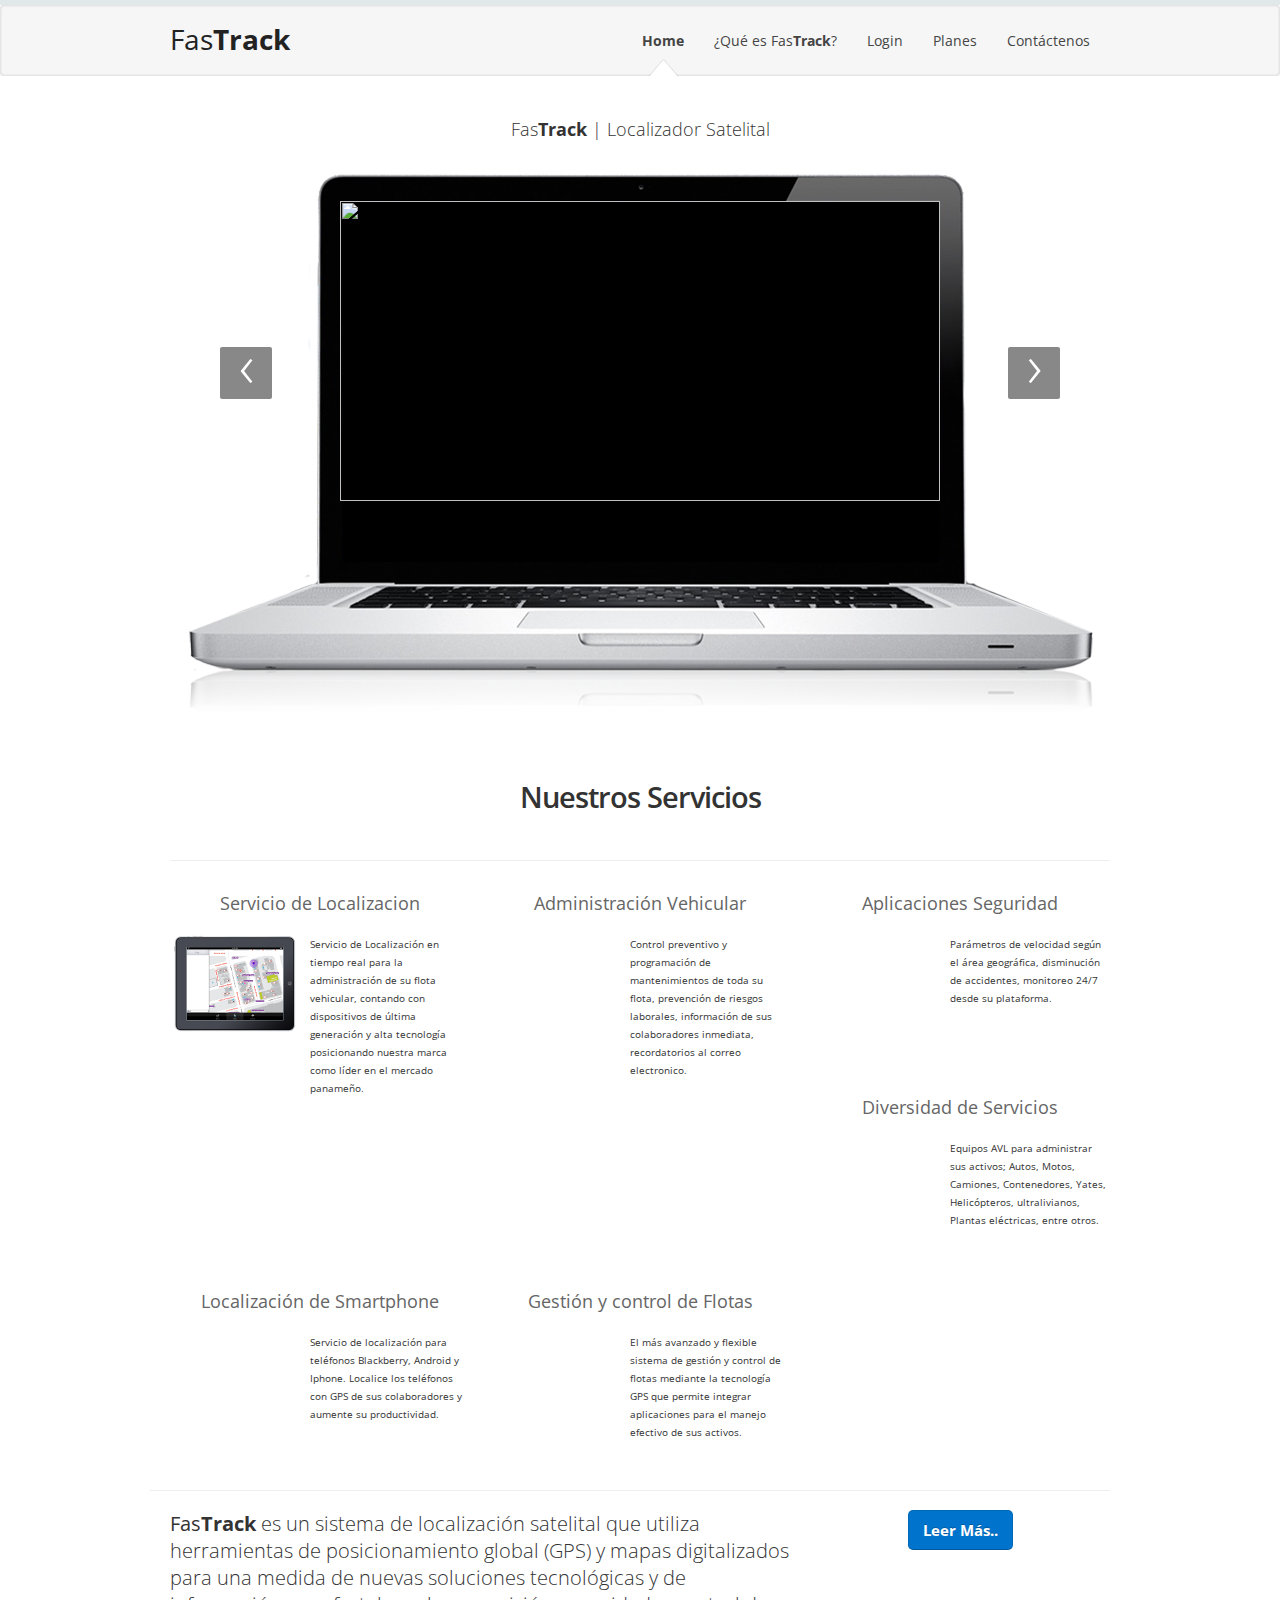
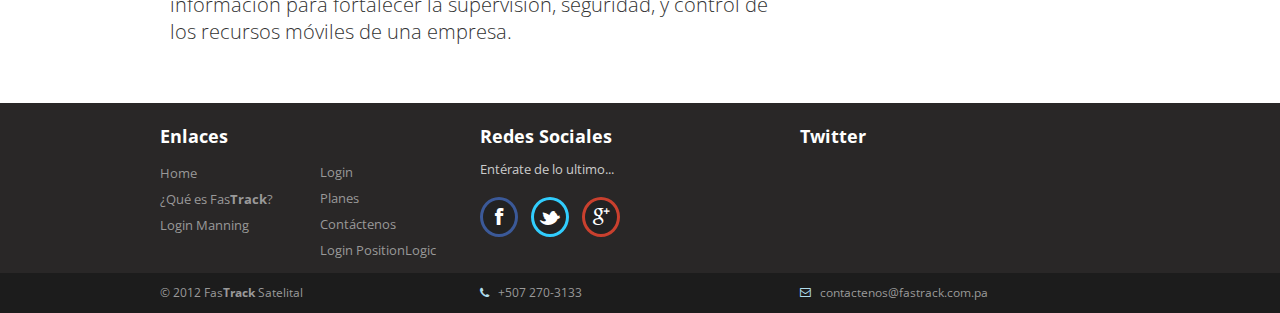
==== index.html @ 85057462 "perfect slider" ====
<!DOCTYPE html>
<!--[if lt IE 7 ]><html class="ie ie6" lang="en"> <![endif]-->
<!--[if IE 7 ]><html class="ie ie7" lang="en"> <![endif]-->
<!--[if IE 8 ]><html class="ie ie8" lang="en"> <![endif]-->
<!--[if (gte IE 9)|!(IE)]><!--><html class="not-ie" lang="en"> <!--<![endif]-->
<head>
	<meta charset="utf-8">
	<title>FasTrack | Localizador Satelital</title>
	<meta name="viewport" content="width=device-width, initial-scale=1.0">
	<meta name="description" content="Page description">
	<meta name="author" content="Your name">

	<!-- Custom css -->
	<link href="css/style.min.css" rel="stylesheet">

	<link href="css/font-awesome/font-awesome.css" rel="stylesheet">
	<!--[if IE 7]>
		<link href="css/font-awesome/font-awesome-ie7.css" rel="stylesheet">
	<![endif]-->

	<!-- Load Open sans from Google Font Directory -->
	<link href='http://fonts.googleapis.com/css?family=Open+Sans:300,400,600,700,800' rel='stylesheet' type='text/css'>
	<!-- HTML5 shim, for IE6-8 support of HTML5 elements -->

	<!--[if lt IE 9]>
		<script src="http://html5shim.googlecode.com/svn/trunk/html5.js"></script>
	<![endif]-->

	<script src="//ajax.googleapis.com/ajax/libs/jquery/1.7.2/jquery.min.js"></script>
	<script src="//ajax.googleapis.com/ajax/libs/jquery/1.7.2/jquery.min.js"></script>
	<script src="js/twitter.js" type="text/javascript"></script>
	<script>!window.jQuery && document.write(unescape('%3Cscript src="js/jquery-1.7.2.min.js"%3E%3C/script%3E'))</script>
        <script type="text/javascript">
            getTwitters('tweet', { 
                id: 'FastrackPanama', 
                count: 3, 
                enableLinks: true, 
                ignoreReplies: true, 
                clearContents: true,
                template: '"%text%" <a href="http://twitter.com/%user_screen_name%/statuses/%id_str%/">%time%</a>'
            });
        </script>
	<style>
		.center{
			text-align:center;
		}
		.service{
			padding-left: 140px;
			background: transparent url('./img/gps-icon.png') no-repeat left top;
			margin: 8px 0 20px;
		}
		.service p{
			font-size:80%;
		}
		.admin{
			padding-left: 140px;
			background: transparent url('./img/admin-icon.png') no-repeat left top;
			margin: 8px 0 20px;
		}
		.admin p{
			font-size:80%;
		}
		.map{
			padding-left: 140px;
			background: transparent url('./img/map-icon.png') no-repeat left top;
			margin: 8px 0 20px;
		}
		.map p{
			font-size:80%;
		}
		.security{
			padding-left: 140px;
			padding-bottom:48px;
			background: transparent url('./img/security-icon.png') no-repeat left top;
			margin: 8px 0 20px;
		}
		.security p{
			font-size:80%;
		}
		.phone{
			padding-left: 140px;
			padding-bottom:20px;
			background: transparent url('./img/phone-icon.png') no-repeat left top;
			margin: 8px 0 20px;
		}
		.phone p{
			font-size:80%;
		}
		.diversity{
			padding-left: 140px;
			padding-bottom:20px;
			background: transparent url('./img/diversity-icon.png') no-repeat left top;
			margin: 8px 0 20px;
		}
		.diversity p{
			font-size:80%;
		}
	</style>
</head>
<body>

	<!-- Header
	================================================== -->
	<header id="header">

		<!-- Navigation
		================================================== -->
		<div class="navbar">
			<div class="navbar-inner">
				<div class="container">
					<a class="btn btn-navbar" data-toggle="collapse" data-target=".nav-collapse">
						<span class="icon-bar"></span>
						<span class="icon-bar"></span>
						<span class="icon-bar"></span>
					</a>
					<a class="brand" href="index.html">
						Fas<strong>Track</strong>
						
					</a>

					<div class="nav-collapse fr">
						<ul class="nav">
							<li class="active"><a href="index.html" title="">Home</a></li>
						<li><a href="explore.html" title="">¿Qué es Fas<strong>Track</strong>?</a></li>
						<li><a href="work.html" title="">Login</a></li>
						<li><a href="plans.html" title="">Planes</a></li>
						<li><a href="contact.html" title="">Contáctenos</a></li>

						</ul>
					</div><!--/.nav-collapse -->
				</div><!-- end .container -->
			</div><!-- end .navbar-inner -->
		</div><!-- end .navbar -->

	<!-- Content
	================================================== -->
	<div id="content" class="container">
	<div class="hero-unit">

		<!-- headin gtext -->
		<p class="ac">
			Fas<strong>Track</strong> | Localizador Satelital 
		</p>

		<!-- Carousel -->	
		<div id="macbook_carousel">
			<div id="carousel" class="carousel slide" rel="carousel">
				<!-- Carousel items -->				
				<div class="carousel-inner">
					<div class="active item">
						<img src="img/carousel/1.png"  height=300 widht=423 />
					</div>
					<div class="item">
						<img src="img/carousel/2.jpg" height=300 widht=423 />
					</div>
					<div class="item">
						<img src="img/carousel/3.jpg" height=300 widht=423 />
					</div>
				</div>
				<!-- Carousel navigation -->
				<a class="carousel-control left" href="#carousel" data-slide="prev">&lsaquo;</a>
				<a class="carousel-control right" href="#carousel" data-slide="next">&rsaquo;</a>
			</div>
		</div>
	</div>
	</div>


	<div id="content" class="container">
		<div class="hero-unit">
		<div class="ac">
			<h1>Nuestros Servicios</h1><br />
			
		</div>
	</div>
<hr />
	<div id="portfolio">

		<!-- portfolio filter 	
		<ul id="portfolio-filter" class="nav nav-tabs">
			<li><a href="#" class="filter" data-filter="*">Todos los Servicios</a></li>
			<li><a href="#" class="filter" data-filter=".gpst">Servicio de Localización</a></li>
			<li><a href="#" class="filter" data-filter=".admint">Administración Vehicular</a></li>
			<li><a href="#" class="filter" data-filter=".securityt">Aplicaciones de Seguridad</a></li>
			<li><a href="#" class="filter" data-filter=".diversityt">Diversidad en Nuestros Login</a></li>
			<li><a href="#" class="filter" data-filter=".phonet">Localizaci&oacute;n de Smartphone</a></li>
			<li><a href="#" class="filter" data-filter=".mapt">Gestión y control de Flotas</a></li>

		</ul>
			-->	
		<!-- portfolio items -->		
		<div class="row" id="portfolio-items">


			<!-- portfolio item-->
			<div class="span4 project" data-tags="gpst">

					<h3 class="project-name center">Servicio de Localizacion</h3>
				<div class=" service" href="">
					<p>Servicio de Localizaci&oacute;n en tiempo real para la administraci&oacute;n de su flota vehicular, contando con dispositivos de &uacute;ltima generaci&oacute;n y alta tecnolog&iacute;a posicionando nuestra marca como l&iacute;der en el mercado paname&ntilde;o.
					</p>
				</div>
			</div>
			<!-- end portfolio item-->
			<!-- portfolio item-->
			<div class="span4 project" data-tags="admint">

					<h3 class="project-name center">Administraci&oacute;n Vehicular</h3>
				<div class="admin" href="">
					<p>Control preventivo y programaci&oacute;n de mantenimientos de toda su flota, prevenci&oacute;n de riesgos laborales, informaci&oacute;n de sus colaboradores inmediata, recordatorios al correo electronico.
					</p>
				</div>
			</div>
			<!-- end portfolio item-->
			<!-- portfolio item-->
			<div class="span4 project " data-tags="securityt">

					<h3 class="project-name center">Aplicaciones Seguridad</h3>
				<div class="security">
					<p>Par&aacute;metros de velocidad seg&uacute;n el &aacute;rea geogr&aacute;fica, disminuci&oacute;n de accidentes, monitoreo 24/7 desde su plataforma.
					</p>
				</div>
			</div>
			<!-- end portfolio item-->
			<!-- portfolio item-->
			<div class="span4 project " data-tags="diversityt">

					<h3 class="project-name center">Diversidad de Servicios</h3>
				<div class="diversity">
					<p>Equipos AVL para administrar sus activos; Autos, Motos, Camiones, Contenedores, Yates, Helic&oacute;pteros, ultralivianos, Plantas el&eacute;ctricas, entre otros.
					</p>
				</div>
			</div>
			<!-- end portfolio item-->
			<!-- portfolio item-->
			<div class="span4 project " data-tags="phonet">

					<h3 class="project-name center">Localizaci&oacute;n de Smartphone</h3>
				<div class="phone">
					<!-- name -->
					<p>Servicio de localizaci&oacute;n para tel&eacute;fonos Blackberry, Android y Iphone. Localice los tel&eacute;fonos con GPS de sus colaboradores y aumente su productividad.
					</p>
				</div>
			</div>
			<!-- end portfolio item-->
			<!-- portfolio item-->
			<div class="span4 project " data-tags="mapt">
					<h3 class="project-name center">Gesti&oacute;n y control de Flotas</h3>

				<div class="map">
					<p>El m&aacute;s avanzado y flexible sistema de gesti&oacute;n y control de flotas mediante la tecnolog&iacute;a GPS que permite integrar aplicaciones para el manejo efectivo de sus activos.
					</p>
				</div>
			</div>
			<!-- end portfolio item-->

		</div>

	</div>
	</div>
	<div id="content" class="container">

	<div class="row">
	<hr />
		<div class="span8">
			<h1 class="lead">
				<b>Fas<strong>Track</strong></b> es un sistema de localización satelital que utiliza herramientas de posicionamiento global (GPS) y mapas digitalizados para una medida de nuevas soluciones tecnológicas y de información para fortalecer la supervisión, seguridad, y control de los recursos móviles de una empresa.
			</h1>
		</div>
		<div class="span4">
			
			<p class="ac">
				<a class="btn btn-large btn-primary" href="explore.html" title=""><b>Leer Más..</b></a>
			</p>
		</div>
	</div>

	</div>

	<footer class="row">
		<div class="container">
			<div class="row">
				<div class="span2">
					<h3>Enlaces</h3>
					<ul>
						<li><a href="index.html" title="">Home</a></li>
						<li><a href="explore.html" title="">¿Qué es Fas<strong>Track</strong>?</a></li>
						<li><a href="http://fastrack.rastrac.net/rtisa/login_pages/login.aspx" title="">Login Manning</a></li>
					</ul>
				</div>
				<div class="span2">
					<br /><br />
					<ul>
						<li><a href="work.html" title="">Login</a></li>
						<li><a href="plans.html" title="">Planes</a></li>
						<li><a href="contact.html" title="">Contáctenos</a></li>
						<li><a href="http://fastrack.positionlogic.com/Login.aspx" title="">Login PositionLogic</a></li>
						
					</ul>
				</div>
				<div class="span4 social-networks">
					<h3>Redes Sociales</h3>
					<p>Entérate de lo ultimo...</p>
					<a href="#" title="Follow us on Facebook" class="icon-facebook"></a>
					<a href="https://twitter.com/FasTrack_pty" title="Siguenos en Twitter" class="icon-twitter"></a>
					<a href="#" title="Siguenos en Google Plus" class="icon-google-plus"></a>
				</div>
				<div class="span4">
					<h3>Twitter</h3>
					<div id="tweet"></div>
				
				</div>
			</div> <!-- /row -->		
		</div> <!-- /container -->

	<div id="footer-extra">
		<div class="container">
			<div class="row">
				<div class="span4">
					&copy; 2012 Fas<strong>Track</strong> Satelital
				</div>
				<div class="span4">
					<i class="icon-phone"></i> &nbsp; 
					+507 270-3133
				</div>
				<div class="span4">
					<i class="icon-envelope"></i> &nbsp; 
					contactenos@fastrack.com.pa
				</div>
			</div> <!-- end .row -->		
		</div> <!-- end .container -->		
	</div>


	</footer>

	<!-- Javascript
	================================================== -->
	<!-- Placed at the end of the document so the pages load faster -->
	<script type="text/javascript" src="js/bootstrap.min.js"></script>
	<script type="text/javascript" src="js/jquery.isotope.min.js"></script>
	<script type="text/javascript" src="js/jquery.touchSwipe.js"></script>
	<script type="text/javascript" src="js/functions.min.js"></script>

</body>
</html>
---- css/style.min.css ----
@import url("bootstrap/bootstrap.min.css");::-moz-selection{background:#fc9362;color:#fff;text-shadow:none}::selection{background:#fc9362;color:#fff;text-shadow:none}:focus{outline-color:transparent!important;outline-style:none!important}html{background:#1c1c1c}body{font-family:"Open Sans","Helvetica Neue",Helvetica,Arial,sans-serif;border-top:5px solid #e0e8ea}.btn.btn-primary{background-image:none;box-shadow:none}.fr{float:right}.fl{float:left}.ac{text-align:center}.al{text-align:left}.ar{text-align:right}.clr{clear:both}.grey{color:#999}.hidden{display:none}footer{background:#292727;margin:40px 0 0;padding:20px 0 0;color:#ccc}footer h3{color:white;margin:0 0 10px 0}footer ul{list-style-type:none;margin:0 0 10px 0}footer ul li{padding:4px 0}footer ul li a{color:#999}footer ul li a:hover{color:#fff}footer input[type=submit].btn{margin-top:-8px!important}footer .social-networks a{display:inline-block;margin:10px 10px 0 0;padding:4px 0 0 0;font-size:22px;border-radius:50%;-moz-border-radius:50%;-webkit-border-radius:50%;text-align:center;width:32px;height:30px;line-height:24px;background:#222;text-decoration:none;color:#fff;-webkit-transition:all .3s;-moz-transition:all .3s;-o-transition:all .3s;-ms-transition:all .3s;transition:all .3s}footer .social-networks .icon-facebook{border:3px solid #3b5998}footer .social-networks .icon-facebook:hover{background:#3b5998}footer .social-networks .icon-github{border:3px solid #a9cf54}footer .social-networks .icon-github:hover{background:#a9cf54}footer .social-networks .icon-pinterest{border:3px solid #de2c6c}footer .social-networks .icon-pinterest:hover{background:#de2c6c}footer .social-networks .icon-twitter{border:3px solid #31cdfd}footer .social-networks .icon-twitter:hover{background:#31cdfd}footer .social-networks .icon-google-plus{border:3px solid #c9402e}footer .social-networks .icon-google-plus:hover{background:#c9402e}footer .social-networks a:hover{background:#000;color:#fff}#footer-extra{background:#1c1c1c;padding:10px 0;font-size:.9em;color:#999}#footer-extra i{color:#afdbea}.navbar{margin:0}.navbar .container{width:940px;padding-bottom:0;border-bottom:0 solid #eee;margin-bottom:0}.navbar-inner{background:#f6f6f6!important;background-image:none!important;box-shadow:none;filter:none;padding:0;box-shadow:inset 0 0 3px rgba(0,0,0,.2)}.navbar .brand{font-weight:400;font-size:28px;color:#222;padding-top:20px}.navbar .brand span{font-size:40px;line-height:0}.navbar .nav>li.active>a,.navbar .nav>li.active:hover>a{background-color:transparent;font-weight:bold;color:#222}.navbar .nav>li.active>a{background-image:url(../img/navbar-active-item.png);background-position:center bottom;background-repeat:no-repeat}.navbar .nav>li{margin:0 0 0 10px}.navbar .nav>li>a{padding:26px 10px 26px 10px;color:#444!important;font-size:1.1em;text-shadow:0 -1px 0 rgba(255,255,255,0.25)}.navbar .nav>li>a:hover{color:#222;text-decoration:underline}.navbar .nav>li>button{color:white;margin-top:22px}.carousel{position:relative}.carousel-control{position:absolute;top:50%;margin-top:-20px;-webkit-border-radius:2px;-moz-border-radius:2px;border-radius:2px;border:0;padding:6px;line-height:.4em;background:#888;-ms-filter:"alpha(opacity=100)";filter:alpha(opacity=100);opacity:1;-webkit-transition:all .2s;-moz-transition:all .2s;-o-transition:all .2s;-ms-transition:all .2s;transition:all .2s}.carousel-control:hover{background:#0081cc}.carousel-control.left{left:0}.carousel-control.right{right:0}#macbook_carousel{position:relative;height:540px;background:url(../img/mac.png) top center no-repeat;margin:30px 0 0 0}#macbook_carousel .carousel{width:600px;margin:0 auto;padding:28px 0 0 0}#macbook_carousel .carousel .item{width:600px;height:360px;overflow:hidden}#macbook_carousel .carousel img{width:600px}#macbook_carousel .carousel-control.left{left:-120px}#macbook_carousel .carousel-control.right{right:-120px}.hero-unit{position:relative;padding:40px 0 0 0;background:#fff}.hero-unit h1{font-size:2.2em;font-weight:600}.faq ul{list-style-type:none;margin:0}.faq ul>li{padding:6px 0;border-bottom:1px solid #eee}.faq ul>li>a{font-size:16px;font-weight:bold}.faq ul>li>p{font-size:1.05em;line-height:1.6em}.faq input[type=text]{padding:14px;font-size:1.2em;width:400px}.search_button{padding:14px 28px;margin:-8px 0 0 -10px;border-radius:0 3px 3px 0;-moz-border-radius:0 3px 3px 0;-webkit-border-radius:0 3px 3px 0}.pricing>div{color:#666}.pricing ul{list-style-type:none;margin:0 0 20px 0}.pricing ul li{border-bottom:1px solid #eee;padding:4px 0;font-size:1.2em;color:#222}.pricing .well{background:#fff;border:1px solid #ccc;box-shadow:0 0 10px rgba(0,0,0,0.1)}.pricing h2{font-size:30px;margin:4px 0 20px 0;color:#0085cc}.pricing .most-popular{margin-top:-15px}.most-popular{position:relative;color:#fff;display:inline-block;overflow:hidden;font-family:Arial,sans-serif;font-weight:900}.most-popular p span{position:absolute;display:inline-block;right:-25px;color:#fff;box-shadow:0 0 10px rgba(0,0,0,0.2),inset 0 5px 30px rgba(255,255,255,0.2);text-align:center;text-transform:uppercase;top:22px;background:#d93131;width:100px;padding:3px 10px;-webkit-transform:rotate(45deg);-moz-transform:rotate(45deg);-o-transform:rotate(45deg);-ms-transform:rotate(45deg)}.member:hover .member-networks a{color:#de2c6c}.member .member-avatar{margin:0 0 20px 0}.member .member-name{margin:0;color:#0082cc}.member .member-position{color:#aaa;font-weight:normal;font-style:italic;margin:0 0 10px 0}.member .member-networks{float:right}.member .member-networks a{font-size:20px;line-height:1.6em;margin:0 10px 0 0;color:#666}.member .member-bio{border-top:1px dotted #aaa;margin:16px 0;padding:16px 0;font-size:.9em;color:#777}#portfolio-items .thumbnail{margin:0 0 20px 0}#portfolio-filter li a{border:0;background:0;margin:0 10px 10px 0;padding:6px 12px;border-radius:4px;-moz-border-radius:4px;-webkit-border-radius:4px}#portfolio-filter li:hover a{color:#333}#portfolio-filter li.active a{text-decoration:none;background:#222;color:#fff}.project .thumbnail{text-decoration:none}.project .thumbnail:hover{border-color:#999}.project .project-name{padding:10px;color:#666;font-weight:400;display:block}.isotope-item{z-index:2}.isotope-hidden.isotope-item{pointer-events:none;z-index:1}.isotope,.isotope .isotope-item{-webkit-transition-duration:.5s;-moz-transition-duration:.5s;-ms-transition-duration:.5s;-o-transition-duration:.5s;transition-duration:.5s}.isotope{-webkit-transition-property:height,width;-moz-transition-property:height,width;-ms-transition-property:height,width;-o-transition-property:height,width;transition-property:height,width}.isotope .isotope-item{-webkit-transition-property:-webkit-transform,opacity;-moz-transition-property:-moz-transform,opacity;-ms-transition-property:-ms-transform,opacity;-o-transition-property:top,left,opacity;transition-property:transform,opacity}.isotope.no-transition,.isotope.no-transition .isotope-item,.isotope .isotope-item.no-transition{-webkit-transition-duration:0s;-moz-transition-duration:0s;-ms-transition-duration:0s;-o-transition-duration:0s;transition-duration:0s}.zoom{position:relative}.zoom .zoom-overlay{display:none;position:absolute;left:50%;width:42px;height:42px;margin-left:-24px;margin-top:-16px;cursor:pointer;background:url(../img/icon-zoom.png) center center no-repeat}.not-ie .zoom .zoom-overlay{display:block;filter:alpha(opacity=0);opacity:0;-webkit-transition:opacity .2s ease-in-out;-moz-transition:opacity .2s ease-in-out;-ms-transition:opacity .2s ease-in-out;-o-transition:opacity .2s ease-in-out;transition:opacity .2s ease-in-out}.not-ie .zoom:hover .zoom-overlay{filter:alpha(opacity=100);opacity:1}.zoom:hover .zoom-overlay{display:block}#back-to-top{display:none;position:fixed;bottom:10px;right:10px;height:20px;width:40px;padding:8px 0 12px 0;text-align:center;font-size:20px;color:#fff;cursor:pointer;background:#444;line-height:1em;-ms-filter:"alpha(opacity=80)";filter:alpha(opacity=80);opacity:.8}#back-to-top:hover{background-color:#f30;-ms-filter:"alpha(opacity=80)";filter:alpha(opacity=80);opacity:.8}#explore h3{margin:0 0 10px 0}ul.the-icons{margin:0}ul.the-icons li{display:inline;padding:10px 20px;margin:0;border-radius:4px;-moz-border-radius:4px;-webkit-border-radius:4px}ul.the-icons li:hover{background:#eee}
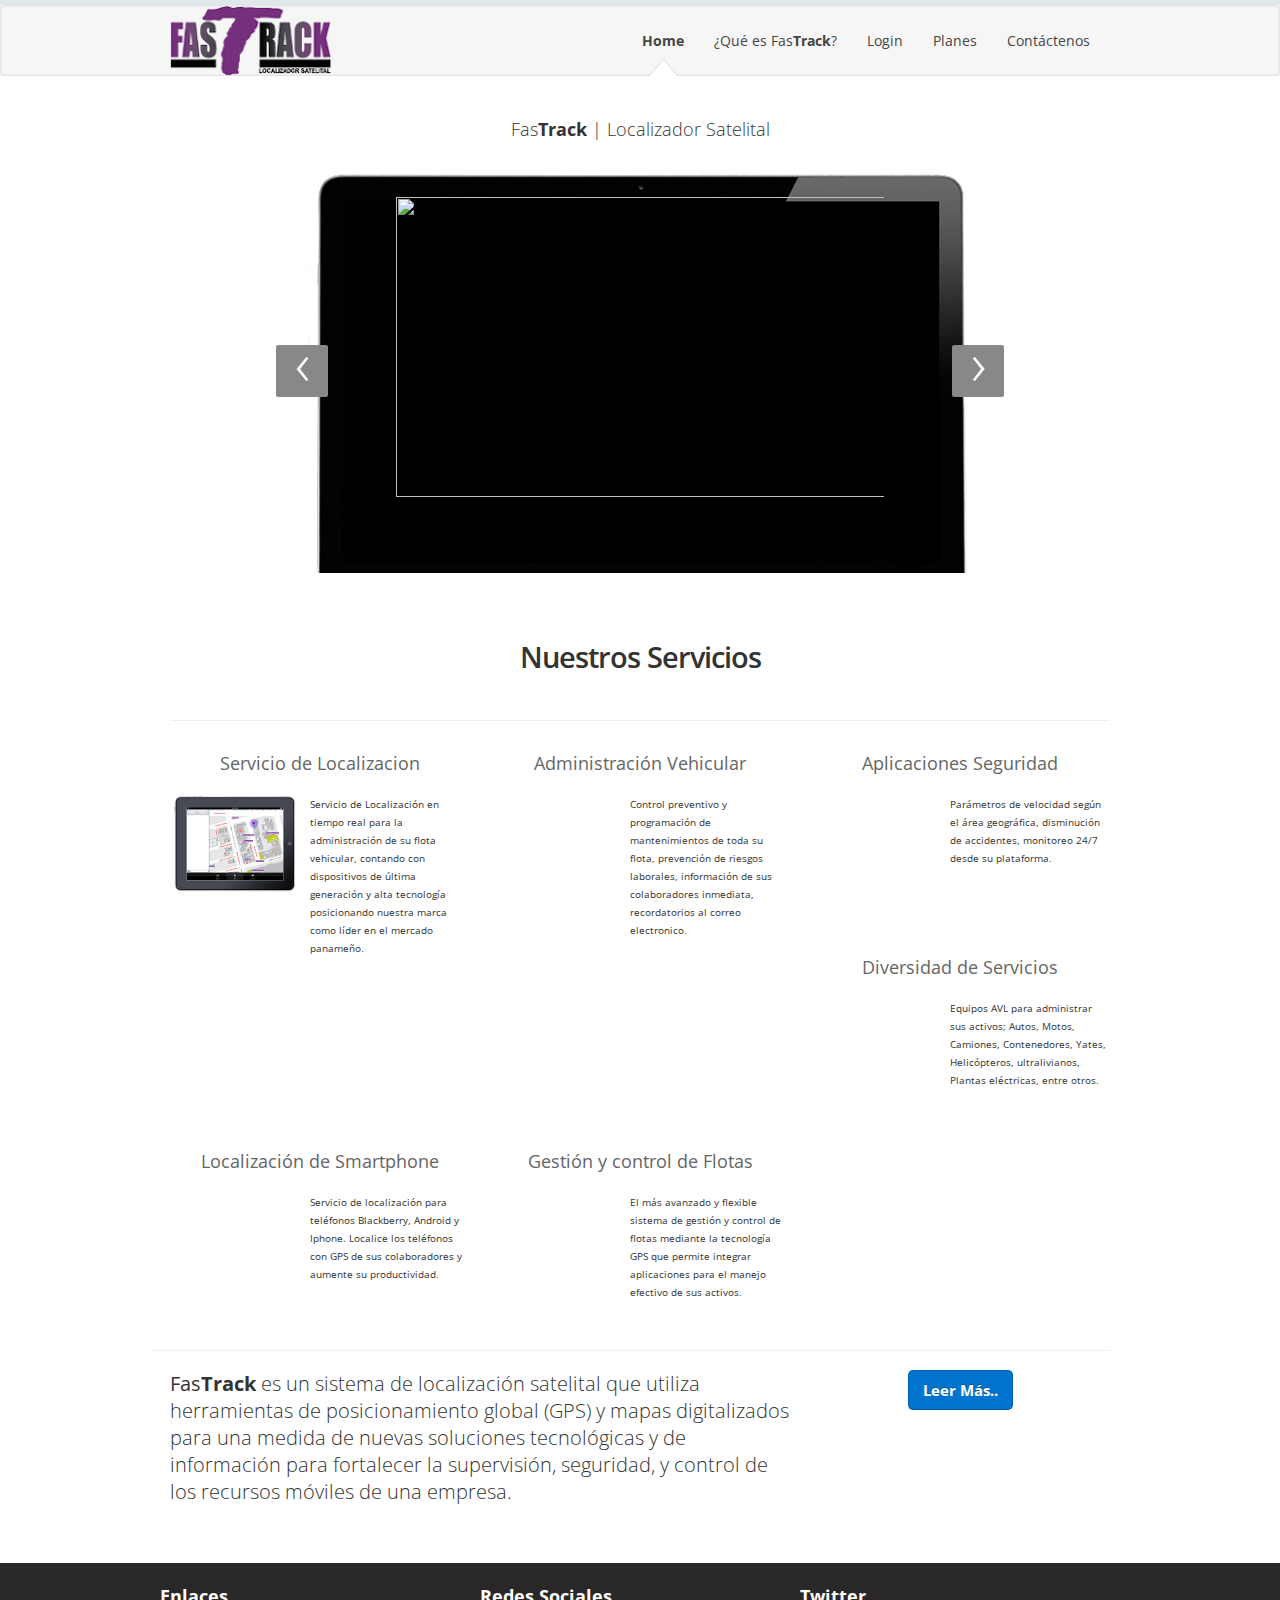
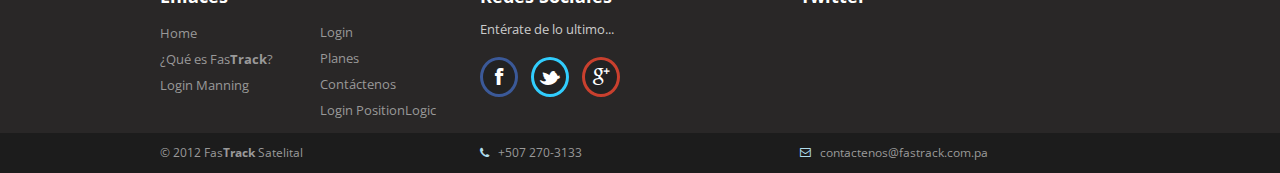
==== commit 1424bc75: "logo" ====
--- a/index.html
+++ b/index.html
@@ -113,11 +113,7 @@
 						<span class="icon-bar"></span>
 						<span class="icon-bar"></span>
 					</a>
-					<a class="brand" href="index.html">
-						Fas<strong>Track</strong>
-						
-					</a>
-
+<img src ="img/logo.png"></img>
 					<div class="nav-collapse fr">
 						<ul class="nav">
 							<li class="active"><a href="index.html" title="">Home</a></li>
--- a/css/style.min.css
+++ b/css/style.min.css
@@ -1 +1 @@
-@import url("bootstrap/bootstrap.min.css");::-moz-selection{background:#fc9362;color:#fff;text-shadow:none}::selection{background:#fc9362;color:#fff;text-shadow:none}:focus{outline-color:transparent!important;outline-style:none!important}html{background:#1c1c1c}body{font-family:"Open Sans","Helvetica Neue",Helvetica,Arial,sans-serif;border-top:5px solid #e0e8ea}.btn.btn-primary{background-image:none;box-shadow:none}.fr{float:right}.fl{float:left}.ac{text-align:center}.al{text-align:left}.ar{text-align:right}.clr{clear:both}.grey{color:#999}.hidden{display:none}footer{background:#292727;margin:40px 0 0;padding:20px 0 0;color:#ccc}footer h3{color:white;margin:0 0 10px 0}footer ul{list-style-type:none;margin:0 0 10px 0}footer ul li{padding:4px 0}footer ul li a{color:#999}footer ul li a:hover{color:#fff}footer input[type=submit].btn{margin-top:-8px!important}footer .social-networks a{display:inline-block;margin:10px 10px 0 0;padding:4px 0 0 0;font-size:22px;border-radius:50%;-moz-border-radius:50%;-webkit-border-radius:50%;text-align:center;width:32px;height:30px;line-height:24px;background:#222;text-decoration:none;color:#fff;-webkit-transition:all .3s;-moz-transition:all .3s;-o-transition:all .3s;-ms-transition:all .3s;transition:all .3s}footer .social-networks .icon-facebook{border:3px solid #3b5998}footer .social-networks .icon-facebook:hover{background:#3b5998}footer .social-networks .icon-github{border:3px solid #a9cf54}footer .social-networks .icon-github:hover{background:#a9cf54}footer .social-networks .icon-pinterest{border:3px solid #de2c6c}footer .social-networks .icon-pinterest:hover{background:#de2c6c}footer .social-networks .icon-twitter{border:3px solid #31cdfd}footer .social-networks .icon-twitter:hover{background:#31cdfd}footer .social-networks .icon-google-plus{border:3px solid #c9402e}footer .social-networks .icon-google-plus:hover{background:#c9402e}footer .social-networks a:hover{background:#000;color:#fff}#footer-extra{background:#1c1c1c;padding:10px 0;font-size:.9em;color:#999}#footer-extra i{color:#afdbea}.navbar{margin:0}.navbar .container{width:940px;padding-bottom:0;border-bottom:0 solid #eee;margin-bottom:0}.navbar-inner{background:#f6f6f6!important;background-image:none!important;box-shadow:none;filter:none;padding:0;box-shadow:inset 0 0 3px rgba(0,0,0,.2)}.navbar .brand{font-weight:400;font-size:28px;color:#222;padding-top:20px}.navbar .brand span{font-size:40px;line-height:0}.navbar .nav>li.active>a,.navbar .nav>li.active:hover>a{background-color:transparent;font-weight:bold;color:#222}.navbar .nav>li.active>a{background-image:url(../img/navbar-active-item.png);background-position:center bottom;background-repeat:no-repeat}.navbar .nav>li{margin:0 0 0 10px}.navbar .nav>li>a{padding:26px 10px 26px 10px;color:#444!important;font-size:1.1em;text-shadow:0 -1px 0 rgba(255,255,255,0.25)}.navbar .nav>li>a:hover{color:#222;text-decoration:underline}.navbar .nav>li>button{color:white;margin-top:22px}.carousel{position:relative}.carousel-control{position:absolute;top:50%;margin-top:-20px;-webkit-border-radius:2px;-moz-border-radius:2px;border-radius:2px;border:0;padding:6px;line-height:.4em;background:#888;-ms-filter:"alpha(opacity=100)";filter:alpha(opacity=100);opacity:1;-webkit-transition:all .2s;-moz-transition:all .2s;-o-transition:all .2s;-ms-transition:all .2s;transition:all .2s}.carousel-control:hover{background:#0081cc}.carousel-control.left{left:0}.carousel-control.right{right:0}#macbook_carousel{position:relative;height:540px;background:url(../img/mac.png) top center no-repeat;margin:30px 0 0 0}#macbook_carousel .carousel{width:600px;margin:0 auto;padding:28px 0 0 0}#macbook_carousel .carousel .item{width:600px;height:360px;overflow:hidden}#macbook_carousel .carousel img{width:600px}#macbook_carousel .carousel-control.left{left:-120px}#macbook_carousel .carousel-control.right{right:-120px}.hero-unit{position:relative;padding:40px 0 0 0;background:#fff}.hero-unit h1{font-size:2.2em;font-weight:600}.faq ul{list-style-type:none;margin:0}.faq ul>li{padding:6px 0;border-bottom:1px solid #eee}.faq ul>li>a{font-size:16px;font-weight:bold}.faq ul>li>p{font-size:1.05em;line-height:1.6em}.faq input[type=text]{padding:14px;font-size:1.2em;width:400px}.search_button{padding:14px 28px;margin:-8px 0 0 -10px;border-radius:0 3px 3px 0;-moz-border-radius:0 3px 3px 0;-webkit-border-radius:0 3px 3px 0}.pricing>div{color:#666}.pricing ul{list-style-type:none;margin:0 0 20px 0}.pricing ul li{border-bottom:1px solid #eee;padding:4px 0;font-size:1.2em;color:#222}.pricing .well{background:#fff;border:1px solid #ccc;box-shadow:0 0 10px rgba(0,0,0,0.1)}.pricing h2{font-size:30px;margin:4px 0 20px 0;color:#0085cc}.pricing .most-popular{margin-top:-15px}.most-popular{position:relative;color:#fff;display:inline-block;overflow:hidden;font-family:Arial,sans-serif;font-weight:900}.most-popular p span{position:absolute;display:inline-block;right:-25px;color:#fff;box-shadow:0 0 10px rgba(0,0,0,0.2),inset 0 5px 30px rgba(255,255,255,0.2);text-align:center;text-transform:uppercase;top:22px;background:#d93131;width:100px;padding:3px 10px;-webkit-transform:rotate(45deg);-moz-transform:rotate(45deg);-o-transform:rotate(45deg);-ms-transform:rotate(45deg)}.member:hover .member-networks a{color:#de2c6c}.member .member-avatar{margin:0 0 20px 0}.member .member-name{margin:0;color:#0082cc}.member .member-position{color:#aaa;font-weight:normal;font-style:italic;margin:0 0 10px 0}.member .member-networks{float:right}.member .member-networks a{font-size:20px;line-height:1.6em;margin:0 10px 0 0;color:#666}.member .member-bio{border-top:1px dotted #aaa;margin:16px 0;padding:16px 0;font-size:.9em;color:#777}#portfolio-items .thumbnail{margin:0 0 20px 0}#portfolio-filter li a{border:0;background:0;margin:0 10px 10px 0;padding:6px 12px;border-radius:4px;-moz-border-radius:4px;-webkit-border-radius:4px}#portfolio-filter li:hover a{color:#333}#portfolio-filter li.active a{text-decoration:none;background:#222;color:#fff}.project .thumbnail{text-decoration:none}.project .thumbnail:hover{border-color:#999}.project .project-name{padding:10px;color:#666;font-weight:400;display:block}.isotope-item{z-index:2}.isotope-hidden.isotope-item{pointer-events:none;z-index:1}.isotope,.isotope .isotope-item{-webkit-transition-duration:.5s;-moz-transition-duration:.5s;-ms-transition-duration:.5s;-o-transition-duration:.5s;transition-duration:.5s}.isotope{-webkit-transition-property:height,width;-moz-transition-property:height,width;-ms-transition-property:height,width;-o-transition-property:height,width;transition-property:height,width}.isotope .isotope-item{-webkit-transition-property:-webkit-transform,opacity;-moz-transition-property:-moz-transform,opacity;-ms-transition-property:-ms-transform,opacity;-o-transition-property:top,left,opacity;transition-property:transform,opacity}.isotope.no-transition,.isotope.no-transition .isotope-item,.isotope .isotope-item.no-transition{-webkit-transition-duration:0s;-moz-transition-duration:0s;-ms-transition-duration:0s;-o-transition-duration:0s;transition-duration:0s}.zoom{position:relative}.zoom .zoom-overlay{display:none;position:absolute;left:50%;width:42px;height:42px;margin-left:-24px;margin-top:-16px;cursor:pointer;background:url(../img/icon-zoom.png) center center no-repeat}.not-ie .zoom .zoom-overlay{display:block;filter:alpha(opacity=0);opacity:0;-webkit-transition:opacity .2s ease-in-out;-moz-transition:opacity .2s ease-in-out;-ms-transition:opacity .2s ease-in-out;-o-transition:opacity .2s ease-in-out;transition:opacity .2s ease-in-out}.not-ie .zoom:hover .zoom-overlay{filter:alpha(opacity=100);opacity:1}.zoom:hover .zoom-overlay{display:block}#back-to-top{display:none;position:fixed;bottom:10px;right:10px;height:20px;width:40px;padding:8px 0 12px 0;text-align:center;font-size:20px;color:#fff;cursor:pointer;background:#444;line-height:1em;-ms-filter:"alpha(opacity=80)";filter:alpha(opacity=80);opacity:.8}#back-to-top:hover{background-color:#f30;-ms-filter:"alpha(opacity=80)";filter:alpha(opacity=80);opacity:.8}#explore h3{margin:0 0 10px 0}ul.the-icons{margin:0}ul.the-icons li{display:inline;padding:10px 20px;margin:0;border-radius:4px;-moz-border-radius:4px;-webkit-border-radius:4px}ul.the-icons li:hover{background:#eee}+@import url("bootstrap/bootstrap.min.css");::-moz-selection{background:#fc9362;color:#fff;text-shadow:none}::selection{background:#fc9362;color:#fff;text-shadow:none}:focus{outline-color:transparent!important;outline-style:none!important}html{background:#1c1c1c}body{font-family:"Open Sans","Helvetica Neue",Helvetica,Arial,sans-serif;border-top:5px solid #e0e8ea}.btn.btn-primary{background-image:none;box-shadow:none}.fr{float:right}.fl{float:left}.ac{text-align:center}.al{text-align:left}.ar{text-align:right}.clr{clear:both}.grey{color:#999}.hidden{display:none}footer{background:#292727;margin:40px 0 0;padding:20px 0 0;color:#ccc}footer h3{color:white;margin:0 0 10px 0}footer ul{list-style-type:none;margin:0 0 10px 0}footer ul li{padding:4px 0}footer ul li a{color:#999}footer ul li a:hover{color:#fff}footer input[type=submit].btn{margin-top:-8px!important}footer .social-networks a{display:inline-block;margin:10px 10px 0 0;padding:4px 0 0 0;font-size:22px;border-radius:50%;-moz-border-radius:50%;-webkit-border-radius:50%;text-align:center;width:32px;height:30px;line-height:24px;background:#222;text-decoration:none;color:#fff;-webkit-transition:all .3s;-moz-transition:all .3s;-o-transition:all .3s;-ms-transition:all .3s;transition:all .3s}footer .social-networks .icon-facebook{border:3px solid #3b5998}footer .social-networks .icon-facebook:hover{background:#3b5998}footer .social-networks .icon-github{border:3px solid #a9cf54}footer .social-networks .icon-github:hover{background:#a9cf54}footer .social-networks .icon-pinterest{border:3px solid #de2c6c}footer .social-networks .icon-pinterest:hover{background:#de2c6c}footer .social-networks .icon-twitter{border:3px solid #31cdfd}footer .social-networks .icon-twitter:hover{background:#31cdfd}footer .social-networks .icon-google-plus{border:3px solid #c9402e}footer .social-networks .icon-google-plus:hover{background:#c9402e}footer .social-networks a:hover{background:#000;color:#fff}#footer-extra{background:#1c1c1c;padding:10px 0;font-size:.9em;color:#999}#footer-extra i{color:#afdbea}.navbar{margin:0}.navbar .container{width:940px;padding-bottom:0;border-bottom:0 solid #eee;margin-bottom:0}.navbar-inner{background:#f6f6f6!important;background-image:none!important;box-shadow:none;filter:none;padding:0;box-shadow:inset 0 0 3px rgba(0,0,0,.2)}.navbar .brand{font-weight:400;font-size:28px;color:#222;padding-top:20px}.navbar .brand span{font-size:40px;line-height:0}.navbar .nav>li.active>a,.navbar .nav>li.active:hover>a{background-color:transparent;font-weight:bold;color:#222}.navbar .nav>li.active>a{background-image:url(../img/navbar-active-item.png);background-position:center bottom;background-repeat:no-repeat}.navbar .nav>li{margin:0 0 0 10px}.navbar .nav>li>a{padding:26px 10px 26px 10px;color:#444!important;font-size:1.1em;text-shadow:0 -1px 0 rgba(255,255,255,0.25)}.navbar .nav>li>a:hover{color:#222;text-decoration:underline}.navbar .nav>li>button{color:white;margin-top:22px}.carousel{position:relative}.carousel-control{position:absolute;top:50%;margin-top:-20px;-webkit-border-radius:2px;-moz-border-radius:2px;border-radius:2px;border:0;padding:6px;line-height:.4em;background:#888;-ms-filter:"alpha(opacity=100)";filter:alpha(opacity=100);opacity:1;-webkit-transition:all .2s;-moz-transition:all .2s;-o-transition:all .2s;-ms-transition:all .2s;transition:all .2s}.carousel-control:hover{background:#0081cc}.carousel-control.left{left:0}.carousel-control.right{right:0}#macbook_carousel{position:relative;height:400px;background:url(../img/mac.png) top center no-repeat;margin:30px 0 0 0}#macbook_carousel .carousel{width:488px;margin:0 auto;padding:24px 0 0 0}#macbook_carousel .carousel .item{width:600px;height:360px;overflow:hidden}#macbook_carousel .carousel img{width:493px}#macbook_carousel .carousel-control.left{left:-120px}#macbook_carousel .carousel-control.right{right:-120px}.hero-unit{position:relative;padding:40px 0 0 0;background:#fff}.hero-unit h1{font-size:2.2em;font-weight:600}.faq ul{list-style-type:none;margin:0}.faq ul>li{padding:6px 0;border-bottom:1px solid #eee}.faq ul>li>a{font-size:16px;font-weight:bold}.faq ul>li>p{font-size:1.05em;line-height:1.6em}.faq input[type=text]{padding:14px;font-size:1.2em;width:400px}.search_button{padding:14px 28px;margin:-8px 0 0 -10px;border-radius:0 3px 3px 0;-moz-border-radius:0 3px 3px 0;-webkit-border-radius:0 3px 3px 0}.pricing>div{color:#666}.pricing ul{list-style-type:none;margin:0 0 20px 0}.pricing ul li{border-bottom:1px solid #eee;padding:4px 0;font-size:1.2em;color:#222}.pricing .well{background:#fff;border:1px solid #ccc;box-shadow:0 0 10px rgba(0,0,0,0.1)}.pricing h2{font-size:30px;margin:4px 0 20px 0;color:#0085cc}.pricing .most-popular{margin-top:-15px}.most-popular{position:relative;color:#fff;display:inline-block;overflow:hidden;font-family: "Open Sans","Helvetica Neue",Helvetica,Arial,sans-serif;font-weight:600}.most-popular p span{position:absolute;display:inline-block;right:-25px;color:#fff;box-shadow:0 0 10px rgba(0,0,0,0.2),inset 0 5px 30px rgba(255,255,255,0.2);text-align:center;text-transform:uppercase;top:22px;background:#d93131;width:100px;padding:3px 10px;-webkit-transform:rotate(45deg);-moz-transform:rotate(45deg);-o-transform:rotate(45deg);-ms-transform:rotate(45deg)}.member:hover .member-networks a{color:#de2c6c}.member .member-avatar{margin:0 0 20px 0}.member .member-name{margin:0;color:#0082cc}.member .member-position{color:#aaa;font-weight:normal;font-style:italic;margin:0 0 10px 0}.member .member-networks{float:right}.member .member-networks a{font-size:20px;line-height:1.6em;margin:0 10px 0 0;color:#666}.member .member-bio{border-top:1px dotted #aaa;margin:16px 0;padding:16px 0;font-size:.9em;color:#777}#portfolio-items .thumbnail{margin:0 0 20px 0}#portfolio-filter li a{border:0;background:0;margin:0 10px 10px 0;padding:6px 12px;border-radius:4px;-moz-border-radius:4px;-webkit-border-radius:4px}#portfolio-filter li:hover a{color:#333}#portfolio-filter li.active a{text-decoration:none;background:#C9402E;color:#fff}.project .thumbnail{text-decoration:none}.project .thumbnail:hover{border-color:#999}.project .project-name{padding:10px;color:#666;font-weight:400;display:block}.isotope-item{z-index:2}.isotope-hidden.isotope-item{pointer-events:none;z-index:1}.isotope,.isotope .isotope-item{-webkit-transition-duration:.5s;-moz-transition-duration:.5s;-ms-transition-duration:.5s;-o-transition-duration:.5s;transition-duration:.5s}.isotope{-webkit-transition-property:height,width;-moz-transition-property:height,width;-ms-transition-property:height,width;-o-transition-property:height,width;transition-property:height,width}.isotope .isotope-item{-webkit-transition-property:-webkit-transform,opacity;-moz-transition-property:-moz-transform,opacity;-ms-transition-property:-ms-transform,opacity;-o-transition-property:top,left,opacity;transition-property:transform,opacity}.isotope.no-transition,.isotope.no-transition .isotope-item,.isotope .isotope-item.no-transition{-webkit-transition-duration:0s;-moz-transition-duration:0s;-ms-transition-duration:0s;-o-transition-duration:0s;transition-duration:0s}.zoom{position:relative}.zoom .zoom-overlay{display:none;position:absolute;left:50%;width:42px;height:42px;margin-left:-24px;margin-top:-16px;cursor:pointer;background:url(../img/icon-zoom.png) center center no-repeat}.not-ie .zoom .zoom-overlay{display:block;filter:alpha(opacity=0);opacity:0;-webkit-transition:opacity .2s ease-in-out;-moz-transition:opacity .2s ease-in-out;-ms-transition:opacity .2s ease-in-out;-o-transition:opacity .2s ease-in-out;transition:opacity .2s ease-in-out}.not-ie .zoom:hover .zoom-overlay{filter:alpha(opacity=100);opacity:1}.zoom:hover .zoom-overlay{display:block}#back-to-top{display:none;position:fixed;bottom:10px;right:10px;height:20px;width:40px;padding:8px 0 12px 0;text-align:center;font-size:20px;color:#fff;cursor:pointer;background:#444;line-height:1em;-ms-filter:"alpha(opacity=80)";filter:alpha(opacity=80);opacity:.8}#back-to-top:hover{background-color:#f30;-ms-filter:"alpha(opacity=80)";filter:alpha(opacity=80);opacity:.8}#explore h3{margin:0 0 10px 0}ul.the-icons{margin:0}ul.the-icons li{display:inline;padding:10px 20px;margin:0;border-radius:4px;-moz-border-radius:4px;-webkit-border-radius:4px}ul.the-icons li:hover{background:#eee}
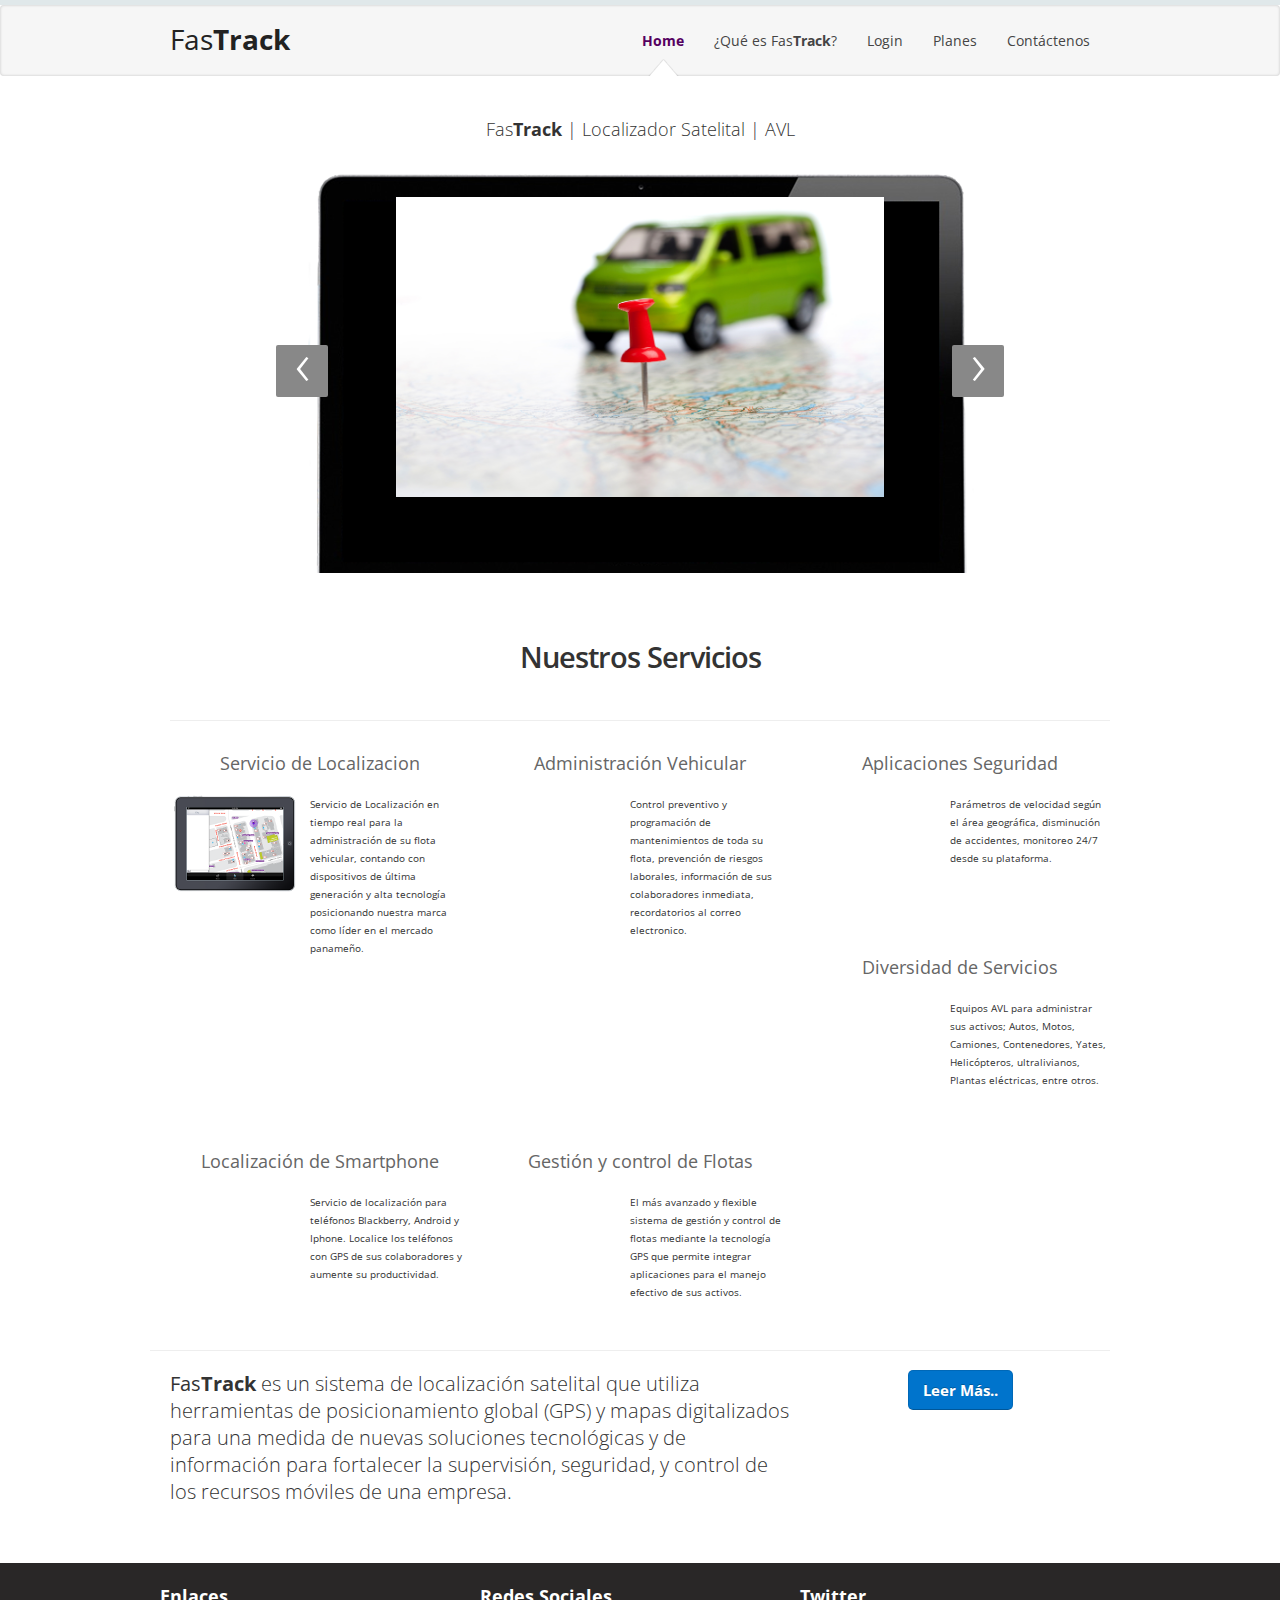
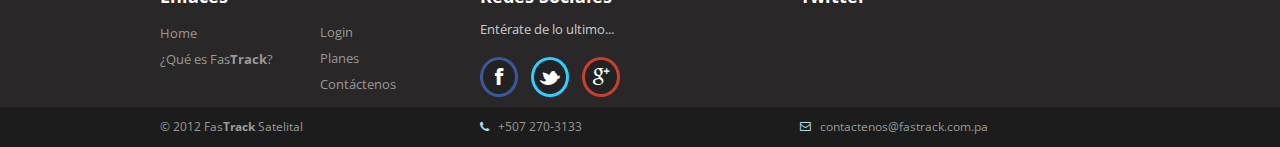
==== commit 911b37ed: "plan platinum a la derecha, homepage title changed" ====
--- a/index.html
+++ b/index.html
@@ -5,7 +5,7 @@
 <!--[if (gte IE 9)|!(IE)]><!--><html class="not-ie" lang="en"> <!--<![endif]-->
 <head>
 	<meta charset="utf-8">
-	<title>FasTrack | Localizador Satelital</title>
+	<title>FasTrack | Localizador Satelital | AVL</title>
 	<meta name="viewport" content="width=device-width, initial-scale=1.0">
 	<meta name="description" content="Page description">
 	<meta name="author" content="Your name">
@@ -113,7 +113,7 @@
 						<span class="icon-bar"></span>
 						<span class="icon-bar"></span>
 					</a>
-<img src ="img/logo.png"></img>
+					<a class="brand" href="index.html">Fas<b>Track</b></a>
 					<div class="nav-collapse fr">
 						<ul class="nav">
 							<li class="active"><a href="index.html" title="">Home</a></li>
@@ -135,7 +135,9 @@
 
 		<!-- headin gtext -->
 		<p class="ac">
-			Fas<strong>Track</strong> | Localizador Satelital 
+
+			Fas<strong>Track</strong> | Localizador Satelital | AVL
+
 		</p>
 
 		<!-- Carousel -->	
@@ -144,7 +146,7 @@
 				<!-- Carousel items -->				
 				<div class="carousel-inner">
 					<div class="active item">
-						<img src="img/carousel/1.png"  height=300 widht=423 />
+						<img src="img/carousel/1.jpg"  height=300 widht=423 />
 					</div>
 					<div class="item">
 						<img src="img/carousel/2.jpg" height=300 widht=423 />
@@ -281,7 +283,7 @@
 					<ul>
 						<li><a href="index.html" title="">Home</a></li>
 						<li><a href="explore.html" title="">¿Qué es Fas<strong>Track</strong>?</a></li>
-						<li><a href="http://fastrack.rastrac.net/rtisa/login_pages/login.aspx" title="">Login Manning</a></li>
+
 					</ul>
 				</div>
 				<div class="span2">
@@ -290,7 +292,6 @@
 						<li><a href="work.html" title="">Login</a></li>
 						<li><a href="plans.html" title="">Planes</a></li>
 						<li><a href="contact.html" title="">Contáctenos</a></li>
-						<li><a href="http://fastrack.positionlogic.com/Login.aspx" title="">Login PositionLogic</a></li>
 						
 					</ul>
 				</div>
--- a/css/style.min.css
+++ b/css/style.min.css
@@ -1 +1 @@
-@import url("bootstrap/bootstrap.min.css");::-moz-selection{background:#fc9362;color:#fff;text-shadow:none}::selection{background:#fc9362;color:#fff;text-shadow:none}:focus{outline-color:transparent!important;outline-style:none!important}html{background:#1c1c1c}body{font-family:"Open Sans","Helvetica Neue",Helvetica,Arial,sans-serif;border-top:5px solid #e0e8ea}.btn.btn-primary{background-image:none;box-shadow:none}.fr{float:right}.fl{float:left}.ac{text-align:center}.al{text-align:left}.ar{text-align:right}.clr{clear:both}.grey{color:#999}.hidden{display:none}footer{background:#292727;margin:40px 0 0;padding:20px 0 0;color:#ccc}footer h3{color:white;margin:0 0 10px 0}footer ul{list-style-type:none;margin:0 0 10px 0}footer ul li{padding:4px 0}footer ul li a{color:#999}footer ul li a:hover{color:#fff}footer input[type=submit].btn{margin-top:-8px!important}footer .social-networks a{display:inline-block;margin:10px 10px 0 0;padding:4px 0 0 0;font-size:22px;border-radius:50%;-moz-border-radius:50%;-webkit-border-radius:50%;text-align:center;width:32px;height:30px;line-height:24px;background:#222;text-decoration:none;color:#fff;-webkit-transition:all .3s;-moz-transition:all .3s;-o-transition:all .3s;-ms-transition:all .3s;transition:all .3s}footer .social-networks .icon-facebook{border:3px solid #3b5998}footer .social-networks .icon-facebook:hover{background:#3b5998}footer .social-networks .icon-github{border:3px solid #a9cf54}footer .social-networks .icon-github:hover{background:#a9cf54}footer .social-networks .icon-pinterest{border:3px solid #de2c6c}footer .social-networks .icon-pinterest:hover{background:#de2c6c}footer .social-networks .icon-twitter{border:3px solid #31cdfd}footer .social-networks .icon-twitter:hover{background:#31cdfd}footer .social-networks .icon-google-plus{border:3px solid #c9402e}footer .social-networks .icon-google-plus:hover{background:#c9402e}footer .social-networks a:hover{background:#000;color:#fff}#footer-extra{background:#1c1c1c;padding:10px 0;font-size:.9em;color:#999}#footer-extra i{color:#afdbea}.navbar{margin:0}.navbar .container{width:940px;padding-bottom:0;border-bottom:0 solid #eee;margin-bottom:0}.navbar-inner{background:#f6f6f6!important;background-image:none!important;box-shadow:none;filter:none;padding:0;box-shadow:inset 0 0 3px rgba(0,0,0,.2)}.navbar .brand{font-weight:400;font-size:28px;color:#222;padding-top:20px}.navbar .brand span{font-size:40px;line-height:0}.navbar .nav>li.active>a,.navbar .nav>li.active:hover>a{background-color:transparent;font-weight:bold;color:#222}.navbar .nav>li.active>a{background-image:url(../img/navbar-active-item.png);background-position:center bottom;background-repeat:no-repeat}.navbar .nav>li{margin:0 0 0 10px}.navbar .nav>li>a{padding:26px 10px 26px 10px;color:#444!important;font-size:1.1em;text-shadow:0 -1px 0 rgba(255,255,255,0.25)}.navbar .nav>li>a:hover{color:#222;text-decoration:underline}.navbar .nav>li>button{color:white;margin-top:22px}.carousel{position:relative}.carousel-control{position:absolute;top:50%;margin-top:-20px;-webkit-border-radius:2px;-moz-border-radius:2px;border-radius:2px;border:0;padding:6px;line-height:.4em;background:#888;-ms-filter:"alpha(opacity=100)";filter:alpha(opacity=100);opacity:1;-webkit-transition:all .2s;-moz-transition:all .2s;-o-transition:all .2s;-ms-transition:all .2s;transition:all .2s}.carousel-control:hover{background:#0081cc}.carousel-control.left{left:0}.carousel-control.right{right:0}#macbook_carousel{position:relative;height:400px;background:url(../img/mac.png) top center no-repeat;margin:30px 0 0 0}#macbook_carousel .carousel{width:488px;margin:0 auto;padding:24px 0 0 0}#macbook_carousel .carousel .item{width:600px;height:360px;overflow:hidden}#macbook_carousel .carousel img{width:493px}#macbook_carousel .carousel-control.left{left:-120px}#macbook_carousel .carousel-control.right{right:-120px}.hero-unit{position:relative;padding:40px 0 0 0;background:#fff}.hero-unit h1{font-size:2.2em;font-weight:600}.faq ul{list-style-type:none;margin:0}.faq ul>li{padding:6px 0;border-bottom:1px solid #eee}.faq ul>li>a{font-size:16px;font-weight:bold}.faq ul>li>p{font-size:1.05em;line-height:1.6em}.faq input[type=text]{padding:14px;font-size:1.2em;width:400px}.search_button{padding:14px 28px;margin:-8px 0 0 -10px;border-radius:0 3px 3px 0;-moz-border-radius:0 3px 3px 0;-webkit-border-radius:0 3px 3px 0}.pricing>div{color:#666}.pricing ul{list-style-type:none;margin:0 0 20px 0}.pricing ul li{border-bottom:1px solid #eee;padding:4px 0;font-size:1.2em;color:#222}.pricing .well{background:#fff;border:1px solid #ccc;box-shadow:0 0 10px rgba(0,0,0,0.1)}.pricing h2{font-size:30px;margin:4px 0 20px 0;color:#0085cc}.pricing .most-popular{margin-top:-15px}.most-popular{position:relative;color:#fff;display:inline-block;overflow:hidden;font-family: "Open Sans","Helvetica Neue",Helvetica,Arial,sans-serif;font-weight:600}.most-popular p span{position:absolute;display:inline-block;right:-25px;color:#fff;box-shadow:0 0 10px rgba(0,0,0,0.2),inset 0 5px 30px rgba(255,255,255,0.2);text-align:center;text-transform:uppercase;top:22px;background:#d93131;width:100px;padding:3px 10px;-webkit-transform:rotate(45deg);-moz-transform:rotate(45deg);-o-transform:rotate(45deg);-ms-transform:rotate(45deg)}.member:hover .member-networks a{color:#de2c6c}.member .member-avatar{margin:0 0 20px 0}.member .member-name{margin:0;color:#0082cc}.member .member-position{color:#aaa;font-weight:normal;font-style:italic;margin:0 0 10px 0}.member .member-networks{float:right}.member .member-networks a{font-size:20px;line-height:1.6em;margin:0 10px 0 0;color:#666}.member .member-bio{border-top:1px dotted #aaa;margin:16px 0;padding:16px 0;font-size:.9em;color:#777}#portfolio-items .thumbnail{margin:0 0 20px 0}#portfolio-filter li a{border:0;background:0;margin:0 10px 10px 0;padding:6px 12px;border-radius:4px;-moz-border-radius:4px;-webkit-border-radius:4px}#portfolio-filter li:hover a{color:#333}#portfolio-filter li.active a{text-decoration:none;background:#C9402E;color:#fff}.project .thumbnail{text-decoration:none}.project .thumbnail:hover{border-color:#999}.project .project-name{padding:10px;color:#666;font-weight:400;display:block}.isotope-item{z-index:2}.isotope-hidden.isotope-item{pointer-events:none;z-index:1}.isotope,.isotope .isotope-item{-webkit-transition-duration:.5s;-moz-transition-duration:.5s;-ms-transition-duration:.5s;-o-transition-duration:.5s;transition-duration:.5s}.isotope{-webkit-transition-property:height,width;-moz-transition-property:height,width;-ms-transition-property:height,width;-o-transition-property:height,width;transition-property:height,width}.isotope .isotope-item{-webkit-transition-property:-webkit-transform,opacity;-moz-transition-property:-moz-transform,opacity;-ms-transition-property:-ms-transform,opacity;-o-transition-property:top,left,opacity;transition-property:transform,opacity}.isotope.no-transition,.isotope.no-transition .isotope-item,.isotope .isotope-item.no-transition{-webkit-transition-duration:0s;-moz-transition-duration:0s;-ms-transition-duration:0s;-o-transition-duration:0s;transition-duration:0s}.zoom{position:relative}.zoom .zoom-overlay{display:none;position:absolute;left:50%;width:42px;height:42px;margin-left:-24px;margin-top:-16px;cursor:pointer;background:url(../img/icon-zoom.png) center center no-repeat}.not-ie .zoom .zoom-overlay{display:block;filter:alpha(opacity=0);opacity:0;-webkit-transition:opacity .2s ease-in-out;-moz-transition:opacity .2s ease-in-out;-ms-transition:opacity .2s ease-in-out;-o-transition:opacity .2s ease-in-out;transition:opacity .2s ease-in-out}.not-ie .zoom:hover .zoom-overlay{filter:alpha(opacity=100);opacity:1}.zoom:hover .zoom-overlay{display:block}#back-to-top{display:none;position:fixed;bottom:10px;right:10px;height:20px;width:40px;padding:8px 0 12px 0;text-align:center;font-size:20px;color:#fff;cursor:pointer;background:#444;line-height:1em;-ms-filter:"alpha(opacity=80)";filter:alpha(opacity=80);opacity:.8}#back-to-top:hover{background-color:#f30;-ms-filter:"alpha(opacity=80)";filter:alpha(opacity=80);opacity:.8}#explore h3{margin:0 0 10px 0}ul.the-icons{margin:0}ul.the-icons li{display:inline;padding:10px 20px;margin:0;border-radius:4px;-moz-border-radius:4px;-webkit-border-radius:4px}ul.the-icons li:hover{background:#eee}
+@import url("bootstrap/bootstrap.min.css");::-moz-selection{background:#fc9362;color:#fff;text-shadow:none}::selection{background:#fc9362;color:#fff;text-shadow:none}:focus{outline-color:transparent!important;outline-style:none!important}html{background:#1c1c1c}body{font-family:"Open Sans","Helvetica Neue",Helvetica,Arial,sans-serif;border-top:5px solid #e0e8ea}.btn.btn-primary{background-image:none;box-shadow:none}.fr{float:right}.fl{float:left}.ac{text-align:center}.al{text-align:left}.ar{text-align:right}.clr{clear:both}.grey{color:#999}.hidden{display:none}footer{background:#292727;margin:40px 0 0;padding:20px 0 0;color:#ccc}footer h3{color:white;margin:0 0 10px 0}footer ul{list-style-type:none;margin:0 0 10px 0}footer ul li{padding:4px 0}footer ul li a{color:#999}footer ul li a:hover{color:#fff}footer input[type=submit].btn{margin-top:-8px!important}footer .social-networks a{display:inline-block;margin:10px 10px 0 0;padding:4px 0 0 0;font-size:22px;border-radius:50%;-moz-border-radius:50%;-webkit-border-radius:50%;text-align:center;width:32px;height:30px;line-height:24px;background:#222;text-decoration:none;color:#fff;-webkit-transition:all .3s;-moz-transition:all .3s;-o-transition:all .3s;-ms-transition:all .3s;transition:all .3s}footer .social-networks .icon-facebook{border:3px solid #3b5998}footer .social-networks .icon-facebook:hover{background:#3b5998}footer .social-networks .icon-github{border:3px solid #a9cf54}footer .social-networks .icon-github:hover{background:#a9cf54}footer .social-networks .icon-pinterest{border:3px solid #de2c6c}footer .social-networks .icon-pinterest:hover{background:#de2c6c}footer .social-networks .icon-twitter{border:3px solid #31cdfd}footer .social-networks .icon-twitter:hover{background:#31cdfd}footer .social-networks .icon-google-plus{border:3px solid #c9402e}footer .social-networks .icon-google-plus:hover{background:#c9402e}footer .social-networks a:hover{background:#000;color:#fff}#footer-extra{background:#1c1c1c;padding:10px 0;font-size:.9em;color:#999}#footer-extra i{color:#afdbea}.navbar{margin:0}.navbar .container{width:940px;padding-bottom:0;border-bottom:0 solid #eee;margin-bottom:0}.navbar-inner{background:#f6f6f6!important;background-image:none!important;box-shadow:none;filter:none;padding:0;box-shadow:inset 0 0 3px rgba(0,0,0,.2)}.navbar .brand{font-weight:400;font-size:28px;color:#222;padding-top:20px}.navbar .brand span{font-size:40px;line-height:0}.navbar .nav>li.active>a,.navbar .nav>li.active:hover>a{background-color:transparent;font-weight:bold;color:#550060!important}.navbar .nav>li.active>a{background-image:url(../img/navbar-active-item.png);background-position:center bottom;background-repeat:no-repeat}.navbar .nav>li{margin:0 0 0 10px}.navbar .nav>li>a{padding:26px 10px 26px 10px;color:#444!important;font-size:1.1em;text-shadow:0 -1px 0 rgba(255,255,255,0.25)}.navbar .nav>li>a:hover{color:#550060!important;text-decoration:underline}.navbar .nav>li>button{color:white;margin-top:22px}.carousel{position:relative}.carousel-control{position:absolute;top:50%;margin-top:-20px;-webkit-border-radius:2px;-moz-border-radius:2px;border-radius:2px;border:0;padding:6px;line-height:.4em;background:#888;-ms-filter:"alpha(opacity=100)";filter:alpha(opacity=100);opacity:1;-webkit-transition:all .2s;-moz-transition:all .2s;-o-transition:all .2s;-ms-transition:all .2s;transition:all .2s}.carousel-control:hover{background:#0081cc}.carousel-control.left{left:0}.carousel-control.right{right:0}#macbook_carousel{position:relative;height:400px;background:url(../img/mac.png) top center no-repeat;margin:30px 0 0 0}#macbook_carousel .carousel{width:488px;margin:0 auto;padding:24px 0 0 0}#macbook_carousel .carousel .item{width:600px;height:360px;overflow:hidden}#macbook_carousel .carousel img{width:493px}#macbook_carousel .carousel-control.left{left:-120px}#macbook_carousel .carousel-control.right{right:-120px}.hero-unit{position:relative;padding:40px 0 0 0;background:#fff}.hero-unit h1{font-size:2.2em;font-weight:600}.faq ul{list-style-type:none;margin:0}.faq ul>li{padding:6px 0;border-bottom:1px solid #eee}.faq ul>li>a{font-size:16px;font-weight:bold}.faq ul>li>p{font-size:1.05em;line-height:1.6em}.faq input[type=text]{padding:14px;font-size:1.2em;width:400px}.search_button{padding:14px 28px;margin:-8px 0 0 -10px;border-radius:0 3px 3px 0;-moz-border-radius:0 3px 3px 0;-webkit-border-radius:0 3px 3px 0}.pricing>div{color:#666}.pricing ul{list-style-type:none;margin:0 0 20px 0}.pricing ul li{border-bottom:1px solid #eee;padding:4px 0;font-size:1.2em;color:#222}.pricing .well{background:#fff;border:1px solid #ccc;box-shadow:0 0 10px rgba(0,0,0,0.1)}.pricing h2{font-size:30px;margin:4px 0 20px 0;color:#0085cc}.pricing .most-popular{margin-top:-15px}.most-popular{position:relative;color:#fff;display:inline-block;overflow:hidden;font-family: "Open Sans","Helvetica Neue",Helvetica,Arial,sans-serif;font-weight:600}.most-popular p span{position:absolute;display:inline-block;right:-25px;color:#fff;box-shadow:0 0 10px rgba(0,0,0,0.2),inset 0 5px 30px rgba(255,255,255,0.2);text-align:center;text-transform:uppercase;top:22px;background:#d93131;width:100px;padding:3px 10px;-webkit-transform:rotate(45deg);-moz-transform:rotate(45deg);-o-transform:rotate(45deg);-ms-transform:rotate(45deg)}.member:hover .member-networks a{color:#de2c6c}.member .member-avatar{margin:0 0 20px 0}.member .member-name{margin:0;color:#0082cc}.member .member-position{color:#aaa;font-weight:normal;font-style:italic;margin:0 0 10px 0}.member .member-networks{float:right}.member .member-networks a{font-size:20px;line-height:1.6em;margin:0 10px 0 0;color:#666}.member .member-bio{border-top:1px dotted #aaa;margin:16px 0;padding:16px 0;font-size:.9em;color:#777}#portfolio-items .thumbnail{margin:0 0 20px 0}#portfolio-filter li a{border:0;background:0;margin:0 10px 10px 0;padding:6px 12px;border-radius:4px;-moz-border-radius:4px;-webkit-border-radius:4px}#portfolio-filter li:hover a{color:#333}#portfolio-filter li.active a{text-decoration:none;background:#C9402E;color:#fff}.project .thumbnail{text-decoration:none}.project .thumbnail:hover{border-color:#999}.project .project-name{padding:10px;color:#666;font-weight:400;display:block}.isotope-item{z-index:2}.isotope-hidden.isotope-item{pointer-events:none;z-index:1}.isotope,.isotope .isotope-item{-webkit-transition-duration:.5s;-moz-transition-duration:.5s;-ms-transition-duration:.5s;-o-transition-duration:.5s;transition-duration:.5s}.isotope{-webkit-transition-property:height,width;-moz-transition-property:height,width;-ms-transition-property:height,width;-o-transition-property:height,width;transition-property:height,width}.isotope .isotope-item{-webkit-transition-property:-webkit-transform,opacity;-moz-transition-property:-moz-transform,opacity;-ms-transition-property:-ms-transform,opacity;-o-transition-property:top,left,opacity;transition-property:transform,opacity}.isotope.no-transition,.isotope.no-transition .isotope-item,.isotope .isotope-item.no-transition{-webkit-transition-duration:0s;-moz-transition-duration:0s;-ms-transition-duration:0s;-o-transition-duration:0s;transition-duration:0s}.zoom{position:relative}.zoom .zoom-overlay{display:none;position:absolute;left:50%;width:42px;height:42px;margin-left:-24px;margin-top:-16px;cursor:pointer;background:url(../img/icon-zoom.png) center center no-repeat}.not-ie .zoom .zoom-overlay{display:block;filter:alpha(opacity=0);opacity:0;-webkit-transition:opacity .2s ease-in-out;-moz-transition:opacity .2s ease-in-out;-ms-transition:opacity .2s ease-in-out;-o-transition:opacity .2s ease-in-out;transition:opacity .2s ease-in-out}.not-ie .zoom:hover .zoom-overlay{filter:alpha(opacity=100);opacity:1}.zoom:hover .zoom-overlay{display:block}#back-to-top{display:none;position:fixed;bottom:10px;right:10px;height:20px;width:40px;padding:8px 0 12px 0;text-align:center;font-size:20px;color:#fff;cursor:pointer;background:#444;line-height:1em;-ms-filter:"alpha(opacity=80)";filter:alpha(opacity=80);opacity:.8}#back-to-top:hover{background-color:#f30;-ms-filter:"alpha(opacity=80)";filter:alpha(opacity=80);opacity:.8}#explore h3{margin:0 0 10px 0}ul.the-icons{margin:0}ul.the-icons li{display:inline;padding:10px 20px;margin:0;border-radius:4px;-moz-border-radius:4px;-webkit-border-radius:4px}ul.the-icons li:hover{background:#eee}
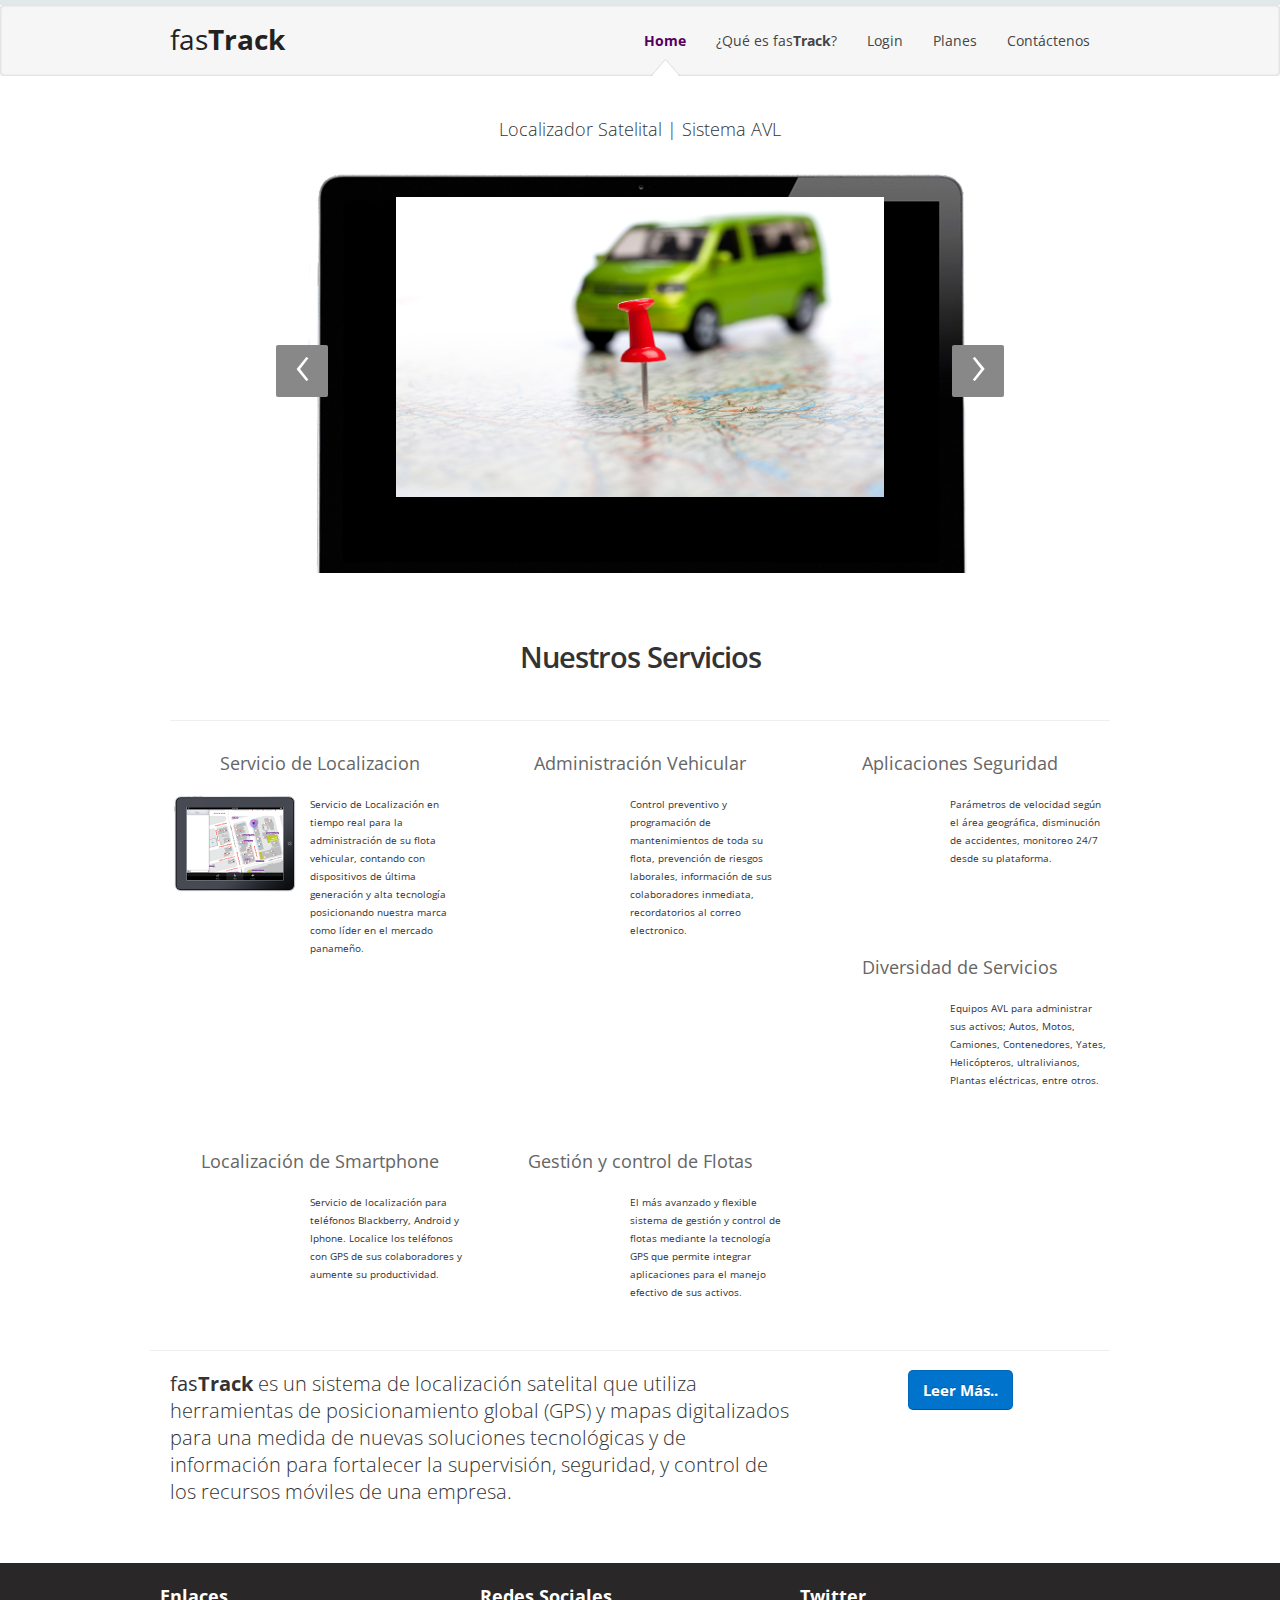
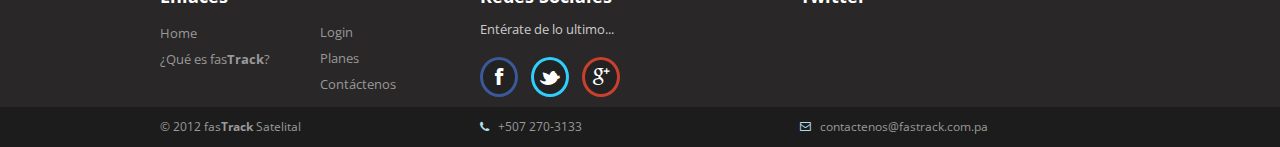
==== commit 1247cd35: "FasTrack por fasTrack" ====
--- a/index.html
+++ b/index.html
@@ -5,7 +5,7 @@
 <!--[if (gte IE 9)|!(IE)]><!--><html class="not-ie" lang="en"> <!--<![endif]-->
 <head>
 	<meta charset="utf-8">
-	<title>FasTrack | Localizador Satelital | AVL</title>
+	<title>fasTrack | Localizador Satelital | AVL</title>
 	<meta name="viewport" content="width=device-width, initial-scale=1.0">
 	<meta name="description" content="Page description">
 	<meta name="author" content="Your name">
@@ -113,11 +113,11 @@
 						<span class="icon-bar"></span>
 						<span class="icon-bar"></span>
 					</a>
-					<a class="brand" href="index.html">Fas<b>Track</b></a>
+					<a class="brand" href="index.html">fas<b>Track</b></a>
 					<div class="nav-collapse fr">
 						<ul class="nav">
 							<li class="active"><a href="index.html" title="">Home</a></li>
-						<li><a href="explore.html" title="">¿Qué es Fas<strong>Track</strong>?</a></li>
+						<li><a href="explore.html" title="">¿Qué es fas<strong>Track</strong>?</a></li>
 						<li><a href="work.html" title="">Login</a></li>
 						<li><a href="plans.html" title="">Planes</a></li>
 						<li><a href="contact.html" title="">Contáctenos</a></li>
@@ -136,7 +136,7 @@
 		<!-- headin gtext -->
 		<p class="ac">
 
-			Fas<strong>Track</strong> | Localizador Satelital | AVL
+			 Localizador Satelital | Sistema AVL
 
 		</p>
 
@@ -262,7 +262,7 @@
 	<hr />
 		<div class="span8">
 			<h1 class="lead">
-				<b>Fas<strong>Track</strong></b> es un sistema de localización satelital que utiliza herramientas de posicionamiento global (GPS) y mapas digitalizados para una medida de nuevas soluciones tecnológicas y de información para fortalecer la supervisión, seguridad, y control de los recursos móviles de una empresa.
+				<b>fas<strong>Track</strong></b> es un sistema de localización satelital que utiliza herramientas de posicionamiento global (GPS) y mapas digitalizados para una medida de nuevas soluciones tecnológicas y de información para fortalecer la supervisión, seguridad, y control de los recursos móviles de una empresa.
 			</h1>
 		</div>
 		<div class="span4">
@@ -282,7 +282,7 @@
 					<h3>Enlaces</h3>
 					<ul>
 						<li><a href="index.html" title="">Home</a></li>
-						<li><a href="explore.html" title="">¿Qué es Fas<strong>Track</strong>?</a></li>
+						<li><a href="explore.html" title="">¿Qué es fas<strong>Track</strong>?</a></li>
 
 					</ul>
 				</div>
@@ -314,7 +314,7 @@
 		<div class="container">
 			<div class="row">
 				<div class="span4">
-					&copy; 2012 Fas<strong>Track</strong> Satelital
+					&copy; 2012 fas<strong>Track</strong> Satelital
 				</div>
 				<div class="span4">
 					<i class="icon-phone"></i> &nbsp; 
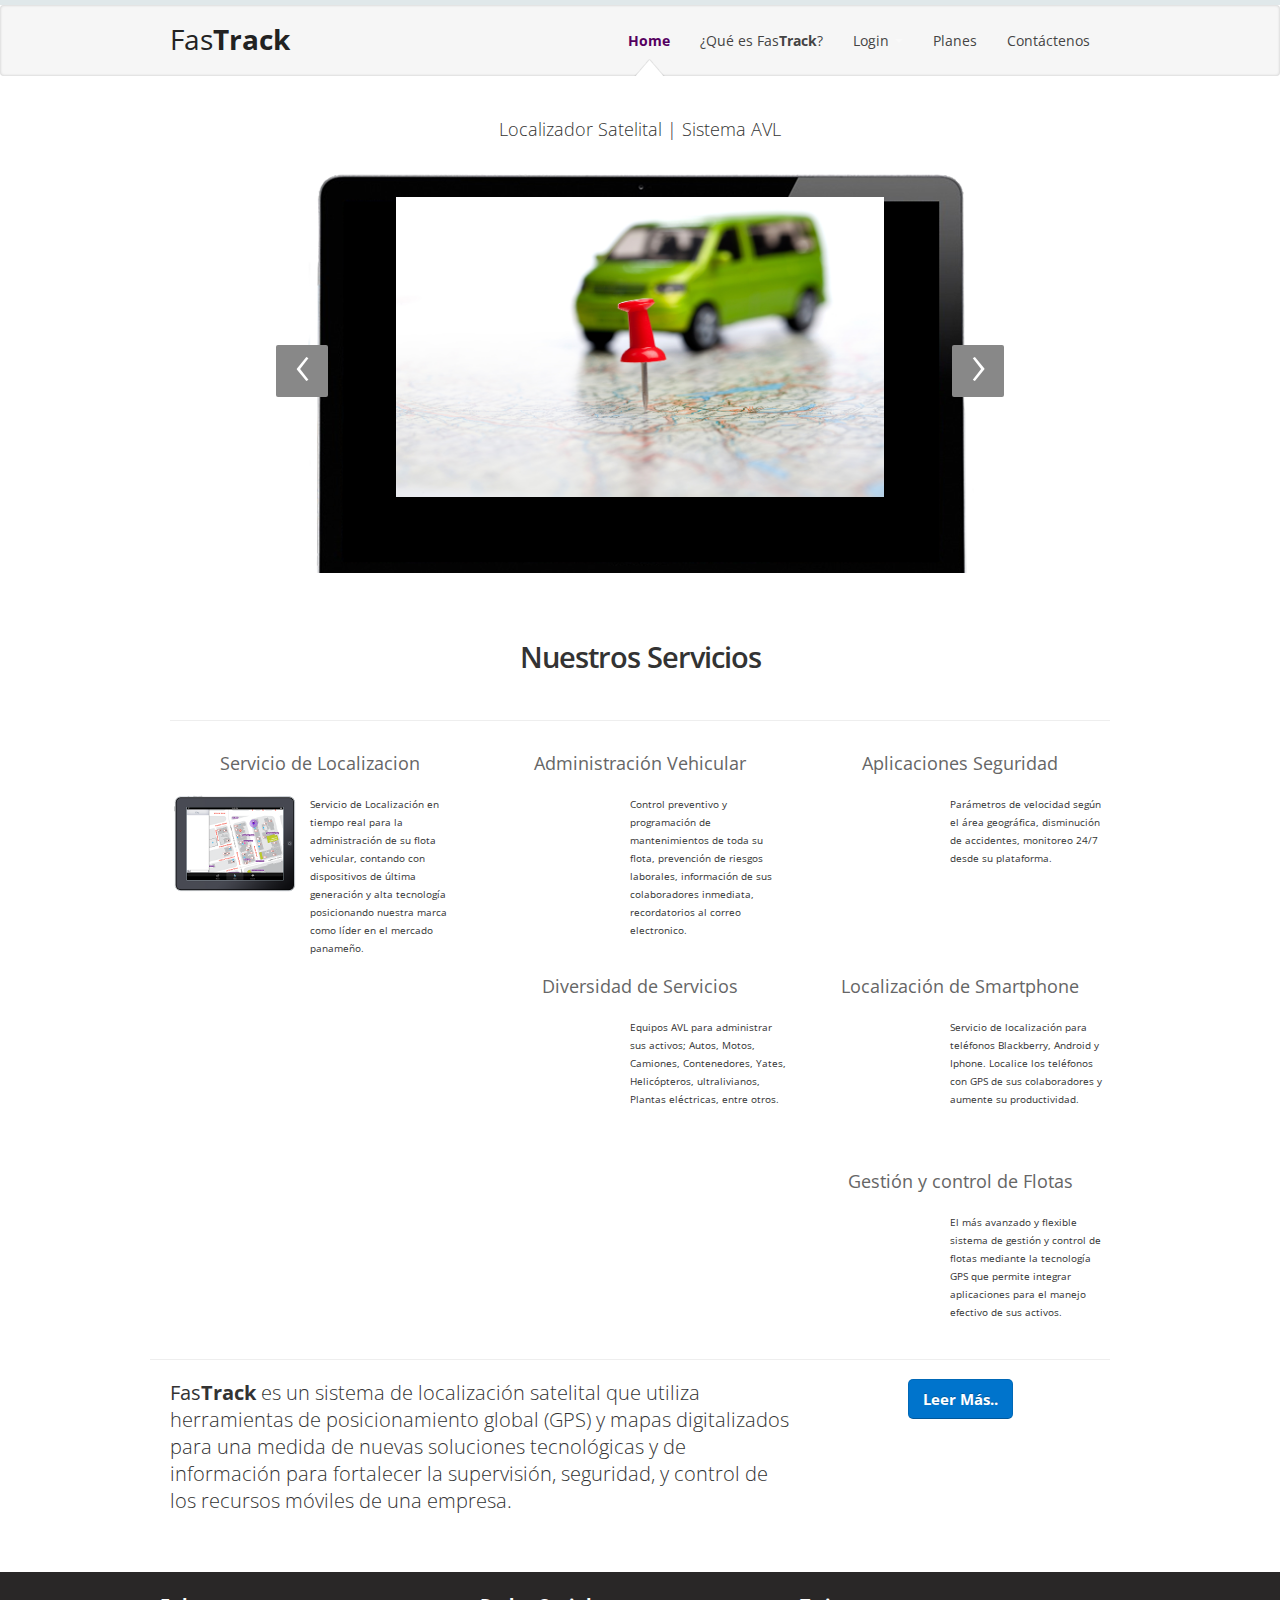
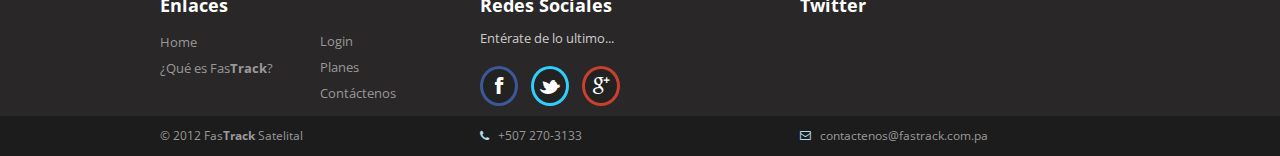
==== commit 3c8bb501: "index fix" ====
--- a/index.html
+++ b/index.html
@@ -5,13 +5,15 @@
 <!--[if (gte IE 9)|!(IE)]><!--><html class="not-ie" lang="en"> <!--<![endif]-->
 <head>
 	<meta charset="utf-8">
-	<title>fasTrack | Localizador Satelital | AVL</title>
+	<title>FasTrack | Localizador Satelital</title>
 	<meta name="viewport" content="width=device-width, initial-scale=1.0">
 	<meta name="description" content="Page description">
 	<meta name="author" content="Your name">
 
 	<!-- Custom css -->
 	<link href="css/style.min.css" rel="stylesheet">
+	<link href="css/bootstrap/bootstrap-responsive.css" rel="stylesheet">
+	
 
 	<link href="css/font-awesome/font-awesome.css" rel="stylesheet">
 	<!--[if IE 7]>
@@ -26,8 +28,7 @@
 		<script src="http://html5shim.googlecode.com/svn/trunk/html5.js"></script>
 	<![endif]-->
 
-	<script src="//ajax.googleapis.com/ajax/libs/jquery/1.7.2/jquery.min.js"></script>
-	<script src="//ajax.googleapis.com/ajax/libs/jquery/1.7.2/jquery.min.js"></script>
+	<script src="http://ajax.googleapis.com/ajax/libs/jquery/1.7.2/jquery.min.js"></script>
 	<script src="js/twitter.js" type="text/javascript"></script>
 	<script>!window.jQuery && document.write(unescape('%3Cscript src="js/jquery-1.7.2.min.js"%3E%3C/script%3E'))</script>
         <script type="text/javascript">
@@ -48,6 +49,8 @@
 			padding-left: 140px;
 			background: transparent url('./img/gps-icon.png') no-repeat left top;
 			margin: 8px 0 20px;
+			min-height:100px;
+			height:100%;
 		}
 		.service p{
 			font-size:80%;
@@ -55,6 +58,8 @@
 		.admin{
 			padding-left: 140px;
 			background: transparent url('./img/admin-icon.png') no-repeat left top;
+			height:100%;
+			min-height:100px;
 			margin: 8px 0 20px;
 		}
 		.admin p{
@@ -62,6 +67,8 @@
 		}
 		.map{
 			padding-left: 140px;
+			height:100%;
+			min-height:100px;
 			background: transparent url('./img/map-icon.png') no-repeat left top;
 			margin: 8px 0 20px;
 		}
@@ -71,6 +78,8 @@
 		.security{
 			padding-left: 140px;
 			padding-bottom:48px;
+			height:100%;
+			min-height:100px;
 			background: transparent url('./img/security-icon.png') no-repeat left top;
 			margin: 8px 0 20px;
 		}
@@ -81,6 +90,8 @@
 			padding-left: 140px;
 			padding-bottom:20px;
 			background: transparent url('./img/phone-icon.png') no-repeat left top;
+			height:100%;
+			min-height:100px;
 			margin: 8px 0 20px;
 		}
 		.phone p{
@@ -90,10 +101,16 @@
 			padding-left: 140px;
 			padding-bottom:20px;
 			background: transparent url('./img/diversity-icon.png') no-repeat left top;
+			min-height:110px;
 			margin: 8px 0 20px;
 		}
 		.diversity p{
 			font-size:80%;
+		}
+		ul.dropdown-menu form{
+			padding:10px 30px;
+
+
 		}
 	</style>
 </head>
@@ -108,18 +125,30 @@
 		<div class="navbar">
 			<div class="navbar-inner">
 				<div class="container">
+					<a class="brand" href="index.html">Fas<b>Track</b></a>
 					<a class="btn btn-navbar" data-toggle="collapse" data-target=".nav-collapse">
 						<span class="icon-bar"></span>
 						<span class="icon-bar"></span>
 						<span class="icon-bar"></span>
 					</a>
-					<a class="brand" href="index.html">fas<b>Track</b></a>
-					<div class="nav-collapse fr">
+					<div class="nav-collapse collapse pull-right">
 						<ul class="nav">
 							<li class="active"><a href="index.html" title="">Home</a></li>
-						<li><a href="explore.html" title="">¿Qué es fas<strong>Track</strong>?</a></li>
-						<li><a href="work.html" title="">Login</a></li>
-						<li><a href="plans.html" title="">Planes</a></li>
+							<li><a href="explore.html" title="">¿Qué es Fas<strong>Track</strong>?</a></li>
+							<li class="dropdown">
+							<a href="#" title="" class='dropdown-toggle' data-toggle="dropdown">
+								Login <b class="caret"></b>
+							</a>
+							<ul class="dropdown-menu">
+		<form class ="form" action="http://clients.dev507.com/fastrack/login.php">
+			<h4 id="h4">Username:</h4>
+			<input name="username"></br>
+			</br>
+			<input value="Login" type="submit" class="btn btn-large btn-primary"></form>
+
+							</ul>
+							</li>
+							<li><a href="plans.html" title="">Planes</a></li>
 						<li><a href="contact.html" title="">Contáctenos</a></li>
 
 						</ul>
@@ -135,13 +164,11 @@
 
 		<!-- headin gtext -->
 		<p class="ac">
-
-			 Localizador Satelital | Sistema AVL
-
+			Localizador Satelital | Sistema AVL
 		</p>
 
 		<!-- Carousel -->	
-		<div id="macbook_carousel">
+		<div id="macbook_carousel" class=" hidden-phone">
 			<div id="carousel" class="carousel slide" rel="carousel">
 				<!-- Carousel items -->				
 				<div class="carousel-inner">
@@ -262,7 +289,7 @@
 	<hr />
 		<div class="span8">
 			<h1 class="lead">
-				<b>fas<strong>Track</strong></b> es un sistema de localización satelital que utiliza herramientas de posicionamiento global (GPS) y mapas digitalizados para una medida de nuevas soluciones tecnológicas y de información para fortalecer la supervisión, seguridad, y control de los recursos móviles de una empresa.
+				<b>Fas<strong>Track</strong></b> es un sistema de localización satelital que utiliza herramientas de posicionamiento global (GPS) y mapas digitalizados para una medida de nuevas soluciones tecnológicas y de información para fortalecer la supervisión, seguridad, y control de los recursos móviles de una empresa.
 			</h1>
 		</div>
 		<div class="span4">
@@ -282,7 +309,7 @@
 					<h3>Enlaces</h3>
 					<ul>
 						<li><a href="index.html" title="">Home</a></li>
-						<li><a href="explore.html" title="">¿Qué es fas<strong>Track</strong>?</a></li>
+						<li><a href="explore.html" title="">¿Qué es Fas<strong>Track</strong>?</a></li>
 
 					</ul>
 				</div>
@@ -314,7 +341,7 @@
 		<div class="container">
 			<div class="row">
 				<div class="span4">
-					&copy; 2012 fas<strong>Track</strong> Satelital
+					&copy; 2012 Fas<strong>Track</strong> Satelital
 				</div>
 				<div class="span4">
 					<i class="icon-phone"></i> &nbsp; 
@@ -341,3 +368,4 @@
 
 </body>
 </html>
+
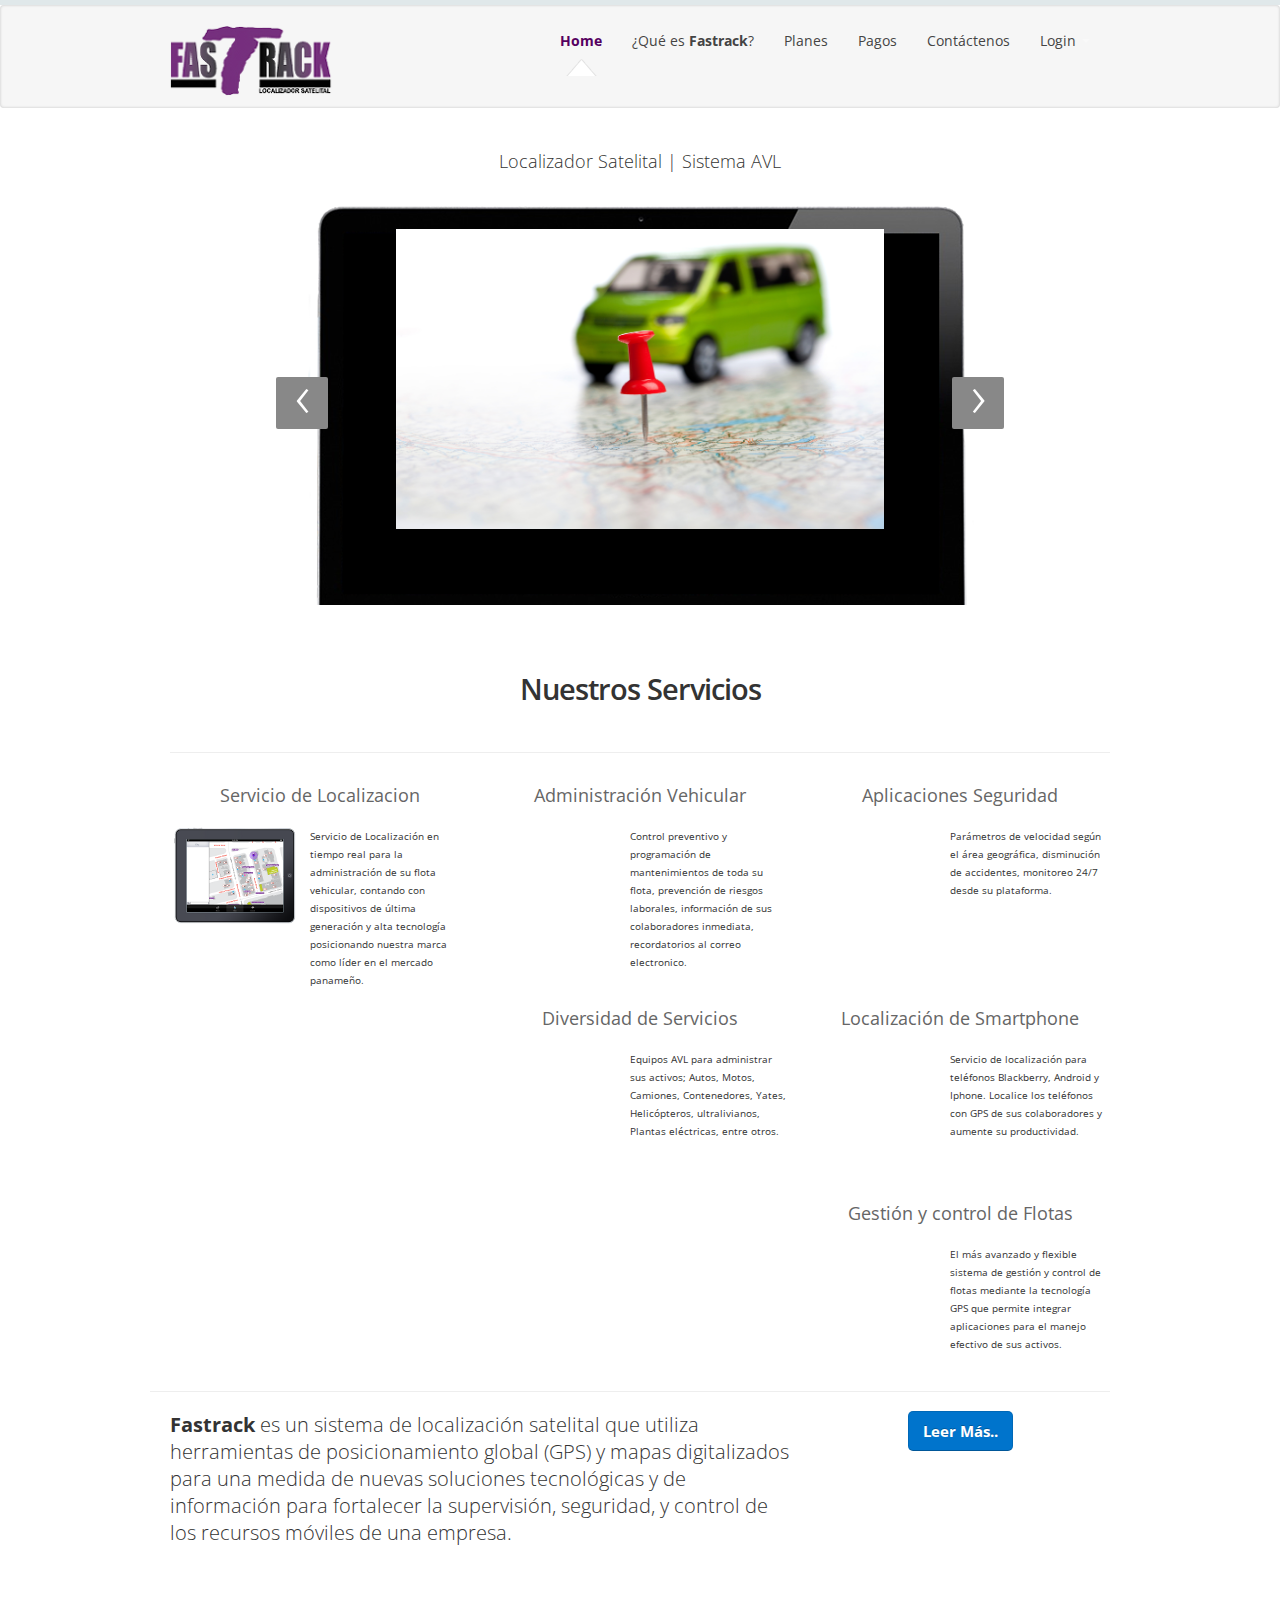
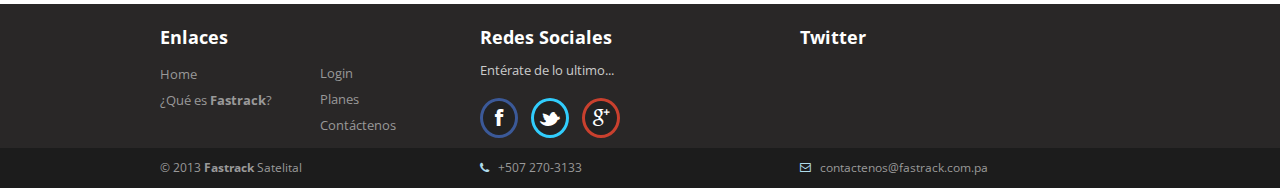
==== commit 9ae897eb: "tab de PAGOS, copyright a 2013, nuevo LOGIN form" ====
--- a/index.html
+++ b/index.html
@@ -4,11 +4,34 @@
 <!--[if IE 8 ]><html class="ie ie8" lang="en"> <![endif]-->
 <!--[if (gte IE 9)|!(IE)]><!--><html class="not-ie" lang="en"> <!--<![endif]-->
 <head>
+<script>
+function validateUser() {
+var input = document.getElementById('username').value; 
+
+switch(true) {
+case (input.indexOf('pl-') >= 0):
+window.location = 'http://fastrack.positionlogic.com/';
+break;
+case (input.indexOf('wt-') >= 0):
+window.location = 'http://204.232.130.228/fastrack/Login.aspx';
+break;
+case (input.indexOf('mg-') >= 0):
+window.location = 'http://fastrack.rastrac.net/rtisa/login_pages/login.aspx';
+break;
+case (!input.length):
+ alert('Por favor ingrese un usuario');
+break;
+default:
+ alert('Recuerde agregar el prefijo asignado a su cuenta. Para asistencia llame al 270-3133 y con gusto se le atendera. Disculpe las molestias, trabajamos para su seguridad.');
+break;
+}
+}
+</script>
 	<meta charset="utf-8">
 	<title>FasTrack | Localizador Satelital</title>
 	<meta name="viewport" content="width=device-width, initial-scale=1.0">
-	<meta name="description" content="Page description">
-	<meta name="author" content="Your name">
+  <meta name="description" content="FasTrack es un sistema de localizaci�n satelital que utiliza herramientas de posicionamiento global (GPS) y mapas digitalizados para una medida de nuevas soluciones tecnol�gicas y de informaci�n para fortalecer la supervisi�n, seguridad, y control de los recursos m�viles de una empresa.">
+	<meta name="author" content="Dev507.com">
 
 	<!-- Custom css -->
 	<link href="css/style.min.css" rel="stylesheet">
@@ -22,6 +45,7 @@
 
 	<!-- Load Open sans from Google Font Directory -->
 	<link href='http://fonts.googleapis.com/css?family=Open+Sans:300,400,600,700,800' rel='stylesheet' type='text/css'>
+	<link href='http://fonts.googleapis.com/css?family=Contrail+One|Squada+One|Fjalla+One' rel='stylesheet' type='text/css'>
 	<!-- HTML5 shim, for IE6-8 support of HTML5 elements -->
 
 	<!--[if lt IE 9]>
@@ -41,6 +65,19 @@
                 template: '"%text%" <a href="http://twitter.com/%user_screen_name%/statuses/%id_str%/">%time%</a>'
             });
         </script>
+<script type="text/javascript">
+
+  var _gaq = _gaq || [];
+  _gaq.push(['_setAccount', 'UA-37286000-1']);
+  _gaq.push(['_trackPageview']);
+
+  (function() {
+    var ga = document.createElement('script'); ga.type = 'text/javascript'; ga.async = true;
+    ga.src = ('https:' == document.location.protocol ? 'https://ssl' : 'http://www') + '.google-analytics.com/ga.js';
+    var s = document.getElementsByTagName('script')[0]; s.parentNode.insertBefore(ga, s);
+  })();
+
+</script>
 	<style>
 		.center{
 			text-align:center;
@@ -125,7 +162,7 @@
 		<div class="navbar">
 			<div class="navbar-inner">
 				<div class="container">
-					<a class="brand" href="index.html">Fas<b>Track</b></a>
+					<a class="brand" href="index.html"><img src="img/logo.png"></a>
 					<a class="btn btn-navbar" data-toggle="collapse" data-target=".nav-collapse">
 						<span class="icon-bar"></span>
 						<span class="icon-bar"></span>
@@ -134,23 +171,22 @@
 					<div class="nav-collapse collapse pull-right">
 						<ul class="nav">
 							<li class="active"><a href="index.html" title="">Home</a></li>
-							<li><a href="explore.html" title="">¿Qué es Fas<strong>Track</strong>?</a></li>
-							<li class="dropdown">
+							<li><a href="explore.html" title="">¿Qué es <strong>Fastrack</strong>?</a></li>
+							<li><a href="plans.html" title="">Planes</a></li>
+						<li><a href="https://secure.merchantprocess.net/Payments/Client/fastrack" target="_blank" title="">Pagos</a></li>
+						<li><a href="contact.html" title="">Contáctenos</a></li>
+						<li class='visible-phone'><a href="work.html" title=""><strong>Login</strong></a></li>
+							<li class="dropdown hidden-phone">
 							<a href="#" title="" class='dropdown-toggle' data-toggle="dropdown">
 								Login <b class="caret"></b>
 							</a>
-							<ul class="dropdown-menu">
-		<form class ="form" action="http://clients.dev507.com/fastrack/login.php">
-			<h4 id="h4">Username:</h4>
-			<input name="username"></br>
-			</br>
-			<input value="Login" type="submit" class="btn btn-large btn-primary"></form>
-
-							</ul>
-							</li>
-							<li><a href="plans.html" title="">Planes</a></li>
-						<li><a href="contact.html" title="">Contáctenos</a></li>
-
+
+							<ul class="dropdown-menu hidden-phone">
+				<form>	<h4 id="h4">Usuario:</h4>
+				<input type="text" id="username"></br>
+				</br>
+				<input type="button" value="Login" onclick="validateUser()"  class="btn btn-large btn-primary"></form>
+</ul>
 						</ul>
 					</div><!--/.nav-collapse -->
 				</div><!-- end .container -->
@@ -217,7 +253,7 @@
 		<div class="row" id="portfolio-items">
 
 
-			<!-- portfolio item-->
+			<!-- portfolio itemg-->
 			<div class="span4 project" data-tags="gpst">
 
 					<h3 class="project-name center">Servicio de Localizacion</h3>
@@ -226,8 +262,8 @@
 					</p>
 				</div>
 			</div>
-			<!-- end portfolio item-->
-			<!-- portfolio item-->
+			<!-- end portfolio itemg-->
+			<!-- portfolio itemg-->
 			<div class="span4 project" data-tags="admint">
 
 					<h3 class="project-name center">Administraci&oacute;n Vehicular</h3>
@@ -236,8 +272,8 @@
 					</p>
 				</div>
 			</div>
-			<!-- end portfolio item-->
-			<!-- portfolio item-->
+			<!-- end portfolio itemg-->
+			<!-- portfolio itemg-->
 			<div class="span4 project " data-tags="securityt">
 
 					<h3 class="project-name center">Aplicaciones Seguridad</h3>
@@ -246,8 +282,8 @@
 					</p>
 				</div>
 			</div>
-			<!-- end portfolio item-->
-			<!-- portfolio item-->
+			<!-- end portfolio itemg-->
+			<!-- portfolio itemg-->
 			<div class="span4 project " data-tags="diversityt">
 
 					<h3 class="project-name center">Diversidad de Servicios</h3>
@@ -256,8 +292,8 @@
 					</p>
 				</div>
 			</div>
-			<!-- end portfolio item-->
-			<!-- portfolio item-->
+			<!-- end portfolio itemg-->
+			<!-- portfolio itemg-->
 			<div class="span4 project " data-tags="phonet">
 
 					<h3 class="project-name center">Localizaci&oacute;n de Smartphone</h3>
@@ -267,8 +303,8 @@
 					</p>
 				</div>
 			</div>
-			<!-- end portfolio item-->
-			<!-- portfolio item-->
+			<!-- end portfolio itemg-->
+			<!-- portfolio itemg-->
 			<div class="span4 project " data-tags="mapt">
 					<h3 class="project-name center">Gesti&oacute;n y control de Flotas</h3>
 
@@ -277,7 +313,7 @@
 					</p>
 				</div>
 			</div>
-			<!-- end portfolio item-->
+			<!-- end portfolio itemg-->
 
 		</div>
 
@@ -289,7 +325,7 @@
 	<hr />
 		<div class="span8">
 			<h1 class="lead">
-				<b>Fas<strong>Track</strong></b> es un sistema de localización satelital que utiliza herramientas de posicionamiento global (GPS) y mapas digitalizados para una medida de nuevas soluciones tecnológicas y de información para fortalecer la supervisión, seguridad, y control de los recursos móviles de una empresa.
+				<b><strong>Fastrack</strong></b> es un sistema de localización satelital que utiliza herramientas de posicionamiento global (GPS) y mapas digitalizados para una medida de nuevas soluciones tecnológicas y de información para fortalecer la supervisión, seguridad, y control de los recursos móviles de una empresa.
 			</h1>
 		</div>
 		<div class="span4">
@@ -309,7 +345,7 @@
 					<h3>Enlaces</h3>
 					<ul>
 						<li><a href="index.html" title="">Home</a></li>
-						<li><a href="explore.html" title="">¿Qué es Fas<strong>Track</strong>?</a></li>
+						<li><a href="explore.html" title="">¿Qué es <strong>Fastrack</strong>?</a></li>
 
 					</ul>
 				</div>
@@ -341,7 +377,7 @@
 		<div class="container">
 			<div class="row">
 				<div class="span4">
-					&copy; 2012 Fas<strong>Track</strong> Satelital
+					&copy; 2013 <strong>Fastrack</strong> Satelital
 				</div>
 				<div class="span4">
 					<i class="icon-phone"></i> &nbsp; 
--- a/css/style.min.css
+++ b/css/style.min.css
@@ -1 +1 @@
-@import url("bootstrap/bootstrap.min.css");::-moz-selection{background:#fc9362;color:#fff;text-shadow:none}::selection{background:#fc9362;color:#fff;text-shadow:none}:focus{outline-color:transparent!important;outline-style:none!important}html{background:#1c1c1c}body{font-family:"Open Sans","Helvetica Neue",Helvetica,Arial,sans-serif;border-top:5px solid #e0e8ea}.btn.btn-primary{background-image:none;box-shadow:none}.fr{float:right}.fl{float:left}.ac{text-align:center}.al{text-align:left}.ar{text-align:right}.clr{clear:both}.grey{color:#999}.hidden{display:none}footer{background:#292727;margin:40px 0 0;padding:20px 0 0;color:#ccc}footer h3{color:white;margin:0 0 10px 0}footer ul{list-style-type:none;margin:0 0 10px 0}footer ul li{padding:4px 0}footer ul li a{color:#999}footer ul li a:hover{color:#fff}footer input[type=submit].btn{margin-top:-8px!important}footer .social-networks a{display:inline-block;margin:10px 10px 0 0;padding:4px 0 0 0;font-size:22px;border-radius:50%;-moz-border-radius:50%;-webkit-border-radius:50%;text-align:center;width:32px;height:30px;line-height:24px;background:#222;text-decoration:none;color:#fff;-webkit-transition:all .3s;-moz-transition:all .3s;-o-transition:all .3s;-ms-transition:all .3s;transition:all .3s}footer .social-networks .icon-facebook{border:3px solid #3b5998}footer .social-networks .icon-facebook:hover{background:#3b5998}footer .social-networks .icon-github{border:3px solid #a9cf54}footer .social-networks .icon-github:hover{background:#a9cf54}footer .social-networks .icon-pinterest{border:3px solid #de2c6c}footer .social-networks .icon-pinterest:hover{background:#de2c6c}footer .social-networks .icon-twitter{border:3px solid #31cdfd}footer .social-networks .icon-twitter:hover{background:#31cdfd}footer .social-networks .icon-google-plus{border:3px solid #c9402e}footer .social-networks .icon-google-plus:hover{background:#c9402e}footer .social-networks a:hover{background:#000;color:#fff}#footer-extra{background:#1c1c1c;padding:10px 0;font-size:.9em;color:#999}#footer-extra i{color:#afdbea}.navbar{margin:0}.navbar .container{width:940px;padding-bottom:0;border-bottom:0 solid #eee;margin-bottom:0}.navbar-inner{background:#f6f6f6!important;background-image:none!important;box-shadow:none;filter:none;padding:0;box-shadow:inset 0 0 3px rgba(0,0,0,.2)}.navbar .brand{font-weight:400;font-size:28px;color:#222;padding-top:20px}.navbar .brand span{font-size:40px;line-height:0}.navbar .nav>li.active>a,.navbar .nav>li.active:hover>a{background-color:transparent;font-weight:bold;color:#550060!important}.navbar .nav>li.active>a{background-image:url(../img/navbar-active-item.png);background-position:center bottom;background-repeat:no-repeat}.navbar .nav>li{margin:0 0 0 10px}.navbar .nav>li>a{padding:26px 10px 26px 10px;color:#444!important;font-size:1.1em;text-shadow:0 -1px 0 rgba(255,255,255,0.25)}.navbar .nav>li>a:hover{color:#550060!important;text-decoration:underline}.navbar .nav>li>button{color:white;margin-top:22px}.carousel{position:relative}.carousel-control{position:absolute;top:50%;margin-top:-20px;-webkit-border-radius:2px;-moz-border-radius:2px;border-radius:2px;border:0;padding:6px;line-height:.4em;background:#888;-ms-filter:"alpha(opacity=100)";filter:alpha(opacity=100);opacity:1;-webkit-transition:all .2s;-moz-transition:all .2s;-o-transition:all .2s;-ms-transition:all .2s;transition:all .2s}.carousel-control:hover{background:#0081cc}.carousel-control.left{left:0}.carousel-control.right{right:0}#macbook_carousel{position:relative;height:400px;background:url(../img/mac.png) top center no-repeat;margin:30px 0 0 0}#macbook_carousel .carousel{width:488px;margin:0 auto;padding:24px 0 0 0}#macbook_carousel .carousel .item{width:600px;height:360px;overflow:hidden}#macbook_carousel .carousel img{width:493px}#macbook_carousel .carousel-control.left{left:-120px}#macbook_carousel .carousel-control.right{right:-120px}.hero-unit{position:relative;padding:40px 0 0 0;background:#fff}.hero-unit h1{font-size:2.2em;font-weight:600}.faq ul{list-style-type:none;margin:0}.faq ul>li{padding:6px 0;border-bottom:1px solid #eee}.faq ul>li>a{font-size:16px;font-weight:bold}.faq ul>li>p{font-size:1.05em;line-height:1.6em}.faq input[type=text]{padding:14px;font-size:1.2em;width:400px}.search_button{padding:14px 28px;margin:-8px 0 0 -10px;border-radius:0 3px 3px 0;-moz-border-radius:0 3px 3px 0;-webkit-border-radius:0 3px 3px 0}.pricing>div{color:#666}.pricing ul{list-style-type:none;margin:0 0 20px 0}.pricing ul li{border-bottom:1px solid #eee;padding:4px 0;font-size:1.2em;color:#222}.pricing .well{background:#fff;border:1px solid #ccc;box-shadow:0 0 10px rgba(0,0,0,0.1)}.pricing h2{font-size:30px;margin:4px 0 20px 0;color:#0085cc}.pricing .most-popular{margin-top:-15px}.most-popular{position:relative;color:#fff;display:inline-block;overflow:hidden;font-family: "Open Sans","Helvetica Neue",Helvetica,Arial,sans-serif;font-weight:600}.most-popular p span{position:absolute;display:inline-block;right:-25px;color:#fff;box-shadow:0 0 10px rgba(0,0,0,0.2),inset 0 5px 30px rgba(255,255,255,0.2);text-align:center;text-transform:uppercase;top:22px;background:#d93131;width:100px;padding:3px 10px;-webkit-transform:rotate(45deg);-moz-transform:rotate(45deg);-o-transform:rotate(45deg);-ms-transform:rotate(45deg)}.member:hover .member-networks a{color:#de2c6c}.member .member-avatar{margin:0 0 20px 0}.member .member-name{margin:0;color:#0082cc}.member .member-position{color:#aaa;font-weight:normal;font-style:italic;margin:0 0 10px 0}.member .member-networks{float:right}.member .member-networks a{font-size:20px;line-height:1.6em;margin:0 10px 0 0;color:#666}.member .member-bio{border-top:1px dotted #aaa;margin:16px 0;padding:16px 0;font-size:.9em;color:#777}#portfolio-items .thumbnail{margin:0 0 20px 0}#portfolio-filter li a{border:0;background:0;margin:0 10px 10px 0;padding:6px 12px;border-radius:4px;-moz-border-radius:4px;-webkit-border-radius:4px}#portfolio-filter li:hover a{color:#333}#portfolio-filter li.active a{text-decoration:none;background:#C9402E;color:#fff}.project .thumbnail{text-decoration:none}.project .thumbnail:hover{border-color:#999}.project .project-name{padding:10px;color:#666;font-weight:400;display:block}.isotope-item{z-index:2}.isotope-hidden.isotope-item{pointer-events:none;z-index:1}.isotope,.isotope .isotope-item{-webkit-transition-duration:.5s;-moz-transition-duration:.5s;-ms-transition-duration:.5s;-o-transition-duration:.5s;transition-duration:.5s}.isotope{-webkit-transition-property:height,width;-moz-transition-property:height,width;-ms-transition-property:height,width;-o-transition-property:height,width;transition-property:height,width}.isotope .isotope-item{-webkit-transition-property:-webkit-transform,opacity;-moz-transition-property:-moz-transform,opacity;-ms-transition-property:-ms-transform,opacity;-o-transition-property:top,left,opacity;transition-property:transform,opacity}.isotope.no-transition,.isotope.no-transition .isotope-item,.isotope .isotope-item.no-transition{-webkit-transition-duration:0s;-moz-transition-duration:0s;-ms-transition-duration:0s;-o-transition-duration:0s;transition-duration:0s}.zoom{position:relative}.zoom .zoom-overlay{display:none;position:absolute;left:50%;width:42px;height:42px;margin-left:-24px;margin-top:-16px;cursor:pointer;background:url(../img/icon-zoom.png) center center no-repeat}.not-ie .zoom .zoom-overlay{display:block;filter:alpha(opacity=0);opacity:0;-webkit-transition:opacity .2s ease-in-out;-moz-transition:opacity .2s ease-in-out;-ms-transition:opacity .2s ease-in-out;-o-transition:opacity .2s ease-in-out;transition:opacity .2s ease-in-out}.not-ie .zoom:hover .zoom-overlay{filter:alpha(opacity=100);opacity:1}.zoom:hover .zoom-overlay{display:block}#back-to-top{display:none;position:fixed;bottom:10px;right:10px;height:20px;width:40px;padding:8px 0 12px 0;text-align:center;font-size:20px;color:#fff;cursor:pointer;background:#444;line-height:1em;-ms-filter:"alpha(opacity=80)";filter:alpha(opacity=80);opacity:.8}#back-to-top:hover{background-color:#f30;-ms-filter:"alpha(opacity=80)";filter:alpha(opacity=80);opacity:.8}#explore h3{margin:0 0 10px 0}ul.the-icons{margin:0}ul.the-icons li{display:inline;padding:10px 20px;margin:0;border-radius:4px;-moz-border-radius:4px;-webkit-border-radius:4px}ul.the-icons li:hover{background:#eee}
+@import url("bootstrap/bootstrap.min.css");::-moz-selection{background:#fc9362;color:#fff;text-shadow:none}::selection{background:#fc9362;color:#fff;text-shadow:none}:focus{outline-color:transparent!important;outline-style:none!important}html{background:#fff}body{font-family:"Open Sans","Helvetica Neue",Helvetica,Arial,sans-serif;border-top:5px solid #e0e8ea}.btn.btn-primary{background-image:none;box-shadow:none}.fr{float:right}.fl{float:left}.ac{text-align:center}.al{text-align:left}.ar{text-align:right}.clr{clear:both}.grey{color:#999}.hidden{display:none}footer{background:#292727;margin:40px 0 0;padding:20px 0 0;color:#ccc}footer h3{color:white;margin:0 0 10px 0}footer ul{list-style-type:none;margin:0 0 10px 0}footer ul li{padding:4px 0}footer ul li a{color:#999}footer ul li a:hover{color:#fff}footer input[type=submit].btn{margin-top:-8px!important}footer .social-networks a{display:inline-block;margin:10px 10px 0 0;padding:4px 0 0 0;font-size:22px;border-radius:50%;-moz-border-radius:50%;-webkit-border-radius:50%;text-align:center;width:32px;height:30px;line-height:24px;background:#222;text-decoration:none;color:#fff;-webkit-transition:all .3s;-moz-transition:all .3s;-o-transition:all .3s;-ms-transition:all .3s;transition:all .3s}footer .social-networks .icon-facebook{border:3px solid #3b5998}footer .social-networks .icon-facebook:hover{background:#3b5998}footer .social-networks .icon-github{border:3px solid #a9cf54}footer .social-networks .icon-github:hover{background:#a9cf54}footer .social-networks .icon-pinterest{border:3px solid #de2c6c}footer .social-networks .icon-pinterest:hover{background:#de2c6c}footer .social-networks .icon-twitter{border:3px solid #31cdfd}footer .social-networks .icon-twitter:hover{background:#31cdfd}footer .social-networks .icon-google-plus{border:3px solid #c9402e}footer .social-networks .icon-google-plus:hover{background:#c9402e}footer .social-networks a:hover{background:#000;color:#fff}#footer-extra{background:#1c1c1c;padding:10px 0;font-size:.9em;color:#999}#footer-extra i{color:#afdbea}.navbar{margin:0}.navbar .container{width:940px;padding-bottom:0;border-bottom:0 solid #eee;margin-bottom:0}.navbar-inner{background:#f6f6f6!important;background-image:none!important;box-shadow:none;filter:none;padding:0;box-shadow:inset 0 0 3px rgba(0,0,0,.2)}.navbar .brand{font-weight:400;font-size:28px;color:#222;padding-top:20px}.navbar .brand span{font-size:40px;line-height:0}.navbar .nav>li.active>a,.navbar .nav>li.active:hover>a{background-color:transparent;font-weight:bold;color:#550060!important}.navbar .nav>li.active>a{background-image:url(../img/navbar-active-item.png);background-position:center bottom;background-repeat:no-repeat}.navbar .nav>li{margin:0 0 0 10px}.navbar .nav>li>a{padding:26px 10px 26px 10px;color:#444!important;font-size:1.1em;text-shadow:0 -1px 0 rgba(255,255,255,0.25)}.navbar .nav>li>a:hover{color:#550060!important;text-decoration:underline}.navbar .nav>li>button{color:white;margin-top:22px}.carousel{position:relative}.carousel-control{position:absolute;top:50%;margin-top:-20px;-webkit-border-radius:2px;-moz-border-radius:2px;border-radius:2px;border:0;padding:6px;line-height:.4em;background:#888;-ms-filter:"alpha(opacity=100)";filter:alpha(opacity=100);opacity:1;-webkit-transition:all .2s;-moz-transition:all .2s;-o-transition:all .2s;-ms-transition:all .2s;transition:all .2s}.carousel-control:hover{background:#0081cc}.carousel-control.left{left:0}.carousel-control.right{right:0}#macbook_carousel{position:relative;height:400px;background:url(../img/mac.png) top center no-repeat;margin:30px 0 0 0}#macbook_carousel .carousel{width:488px;margin:0 auto;padding:24px 0 0 0}#macbook_carousel .carousel .item{width:600px;height:360px;overflow:hidden}#macbook_carousel .carousel img{width:493px}#macbook_carousel .carousel-control.left{left:-120px}#macbook_carousel .carousel-control.right{right:-120px}.hero-unit{position:relative;padding:40px 0 0 0;background:#fff}.hero-unit h1{font-size:2.2em;font-weight:600}.faq ul{list-style-type:none;margin:0}.faq ul>li{padding:6px 0;border-bottom:1px solid #eee}.faq ul>li>a{font-size:16px;font-weight:bold}.faq ul>li>p{font-size:1.05em;line-height:1.6em}.faq input[type=text]{padding:14px;font-size:1.2em;width:400px}.search_button{padding:14px 28px;margin:-8px 0 0 -10px;border-radius:0 3px 3px 0;-moz-border-radius:0 3px 3px 0;-webkit-border-radius:0 3px 3px 0}.pricing>div{color:#666}.pricing ul{list-style-type:none;margin:0 0 20px 0}.pricing ul li{border-bottom:1px solid #eee;padding:4px 0;font-size:1.2em;color:#222}.pricing .well{background:#fff;border:1px solid #ccc;box-shadow:0 0 10px rgba(0,0,0,0.1)}.pricing h2{font-size:30px;margin:4px 0 20px 0;color:#0085cc}.pricing .most-popular{margin-top:-15px}.most-popular{position:relative;color:#fff;display:inline-block;overflow:hidden;font-family: "Open Sans","Helvetica Neue",Helvetica,Arial,sans-serif;font-weight:600}.most-popular p span{position:absolute;display:inline-block;right:-25px;color:#fff;box-shadow:0 0 10px rgba(0,0,0,0.2),inset 0 5px 30px rgba(255,255,255,0.2);text-align:center;text-transform:uppercase;top:22px;background:#d93131;width:100px;padding:3px 10px;-webkit-transform:rotate(45deg);-moz-transform:rotate(45deg);-o-transform:rotate(45deg);-ms-transform:rotate(45deg)}.member:hover .member-networks a{color:#de2c6c}.member .member-avatar{margin:0 0 20px 0}.member .member-name{margin:0;color:#0082cc}.member .member-position{color:#aaa;font-weight:normal;font-style:italic;margin:0 0 10px 0}.member .member-networks{float:right}.member .member-networks a{font-size:20px;line-height:1.6em;margin:0 10px 0 0;color:#666}.member .member-bio{border-top:1px dotted #aaa;margin:16px 0;padding:16px 0;font-size:.9em;color:#777}#portfolio-items .thumbnail{margin:0 0 20px 0}#portfolio-filter li a{border:0;background:0;margin:0 10px 10px 0;padding:6px 12px;border-radius:4px;-moz-border-radius:4px;-webkit-border-radius:4px}#portfolio-filter li:hover a{color:#333}#portfolio-filter li.active a{text-decoration:none;background:#C9402E;color:#fff}.project .thumbnail{text-decoration:none}.project .thumbnail:hover{border-color:#999}.project .project-name{padding:10px;color:#666;font-weight:400;display:block}.isotope-item{z-index:2}.isotope-hidden.isotope-item{pointer-events:none;z-index:1}.isotope,.isotope .isotope-item{-webkit-transition-duration:.5s;-moz-transition-duration:.5s;-ms-transition-duration:.5s;-o-transition-duration:.5s;transition-duration:.5s}.isotope{-webkit-transition-property:height,width;-moz-transition-property:height,width;-ms-transition-property:height,width;-o-transition-property:height,width;transition-property:height,width}.isotope .isotope-item{-webkit-transition-property:-webkit-transform,opacity;-moz-transition-property:-moz-transform,opacity;-ms-transition-property:-ms-transform,opacity;-o-transition-property:top,left,opacity;transition-property:transform,opacity}.isotope.no-transition,.isotope.no-transition .isotope-item,.isotope .isotope-item.no-transition{-webkit-transition-duration:0s;-moz-transition-duration:0s;-ms-transition-duration:0s;-o-transition-duration:0s;transition-duration:0s}.zoom{position:relative}.zoom .zoom-overlay{display:none;position:absolute;left:50%;width:42px;height:42px;margin-left:-24px;margin-top:-16px;cursor:pointer;background:url(../img/icon-zoom.png) center center no-repeat}.not-ie .zoom .zoom-overlay{display:block;filter:alpha(opacity=0);opacity:0;-webkit-transition:opacity .2s ease-in-out;-moz-transition:opacity .2s ease-in-out;-ms-transition:opacity .2s ease-in-out;-o-transition:opacity .2s ease-in-out;transition:opacity .2s ease-in-out}.not-ie .zoom:hover .zoom-overlay{filter:alpha(opacity=100);opacity:1}.zoom:hover .zoom-overlay{display:block}#back-to-top{display:none;position:fixed;bottom:10px;right:10px;height:20px;width:40px;padding:8px 0 12px 0;text-align:center;font-size:20px;color:#fff;cursor:pointer;background:#444;line-height:1em;-ms-filter:"alpha(opacity=80)";filter:alpha(opacity=80);opacity:.8}#back-to-top:hover{background-color:#f30;-ms-filter:"alpha(opacity=80)";filter:alpha(opacity=80);opacity:.8}#explore h3{margin:0 0 10px 0}ul.the-icons{margin:0}ul.the-icons li{display:inline;padding:10px 20px;margin:0;border-radius:4px;-moz-border-radius:4px;-webkit-border-radius:4px}ul.the-icons li:hover{background:#eee}
